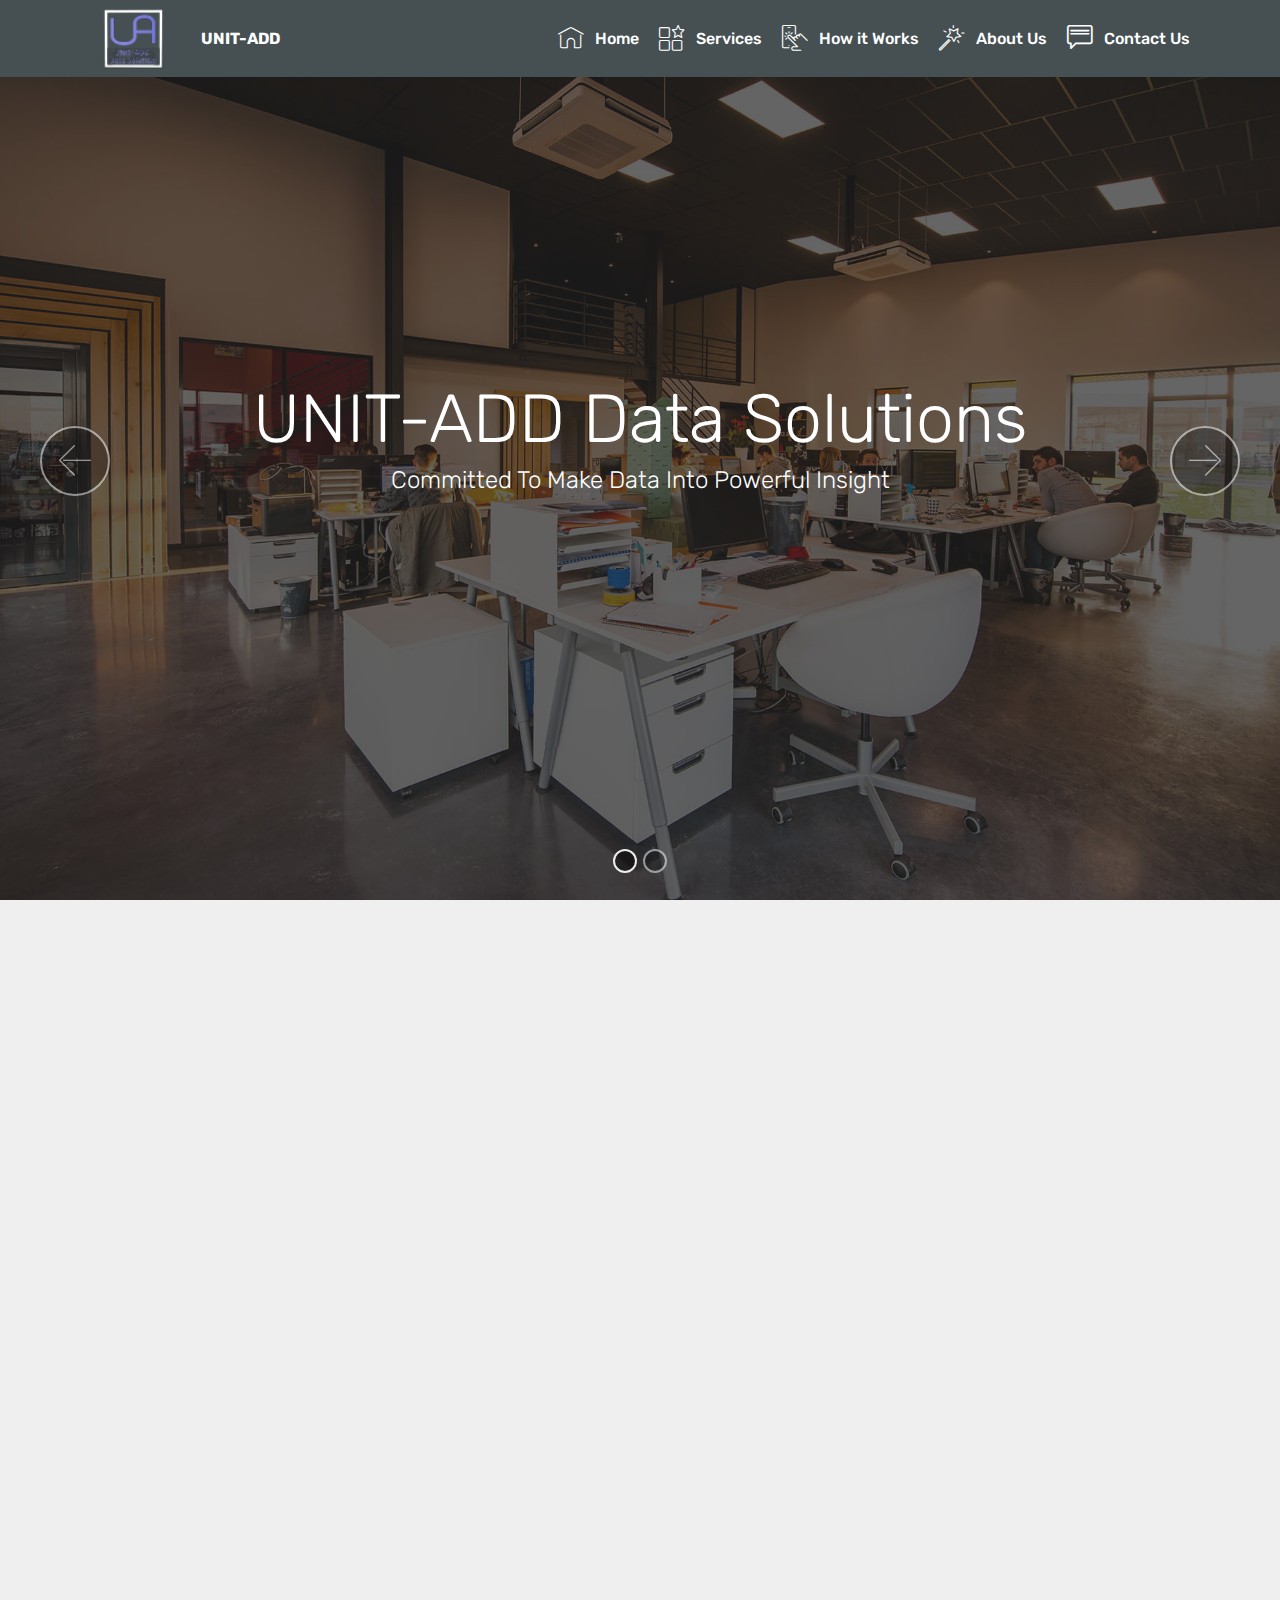
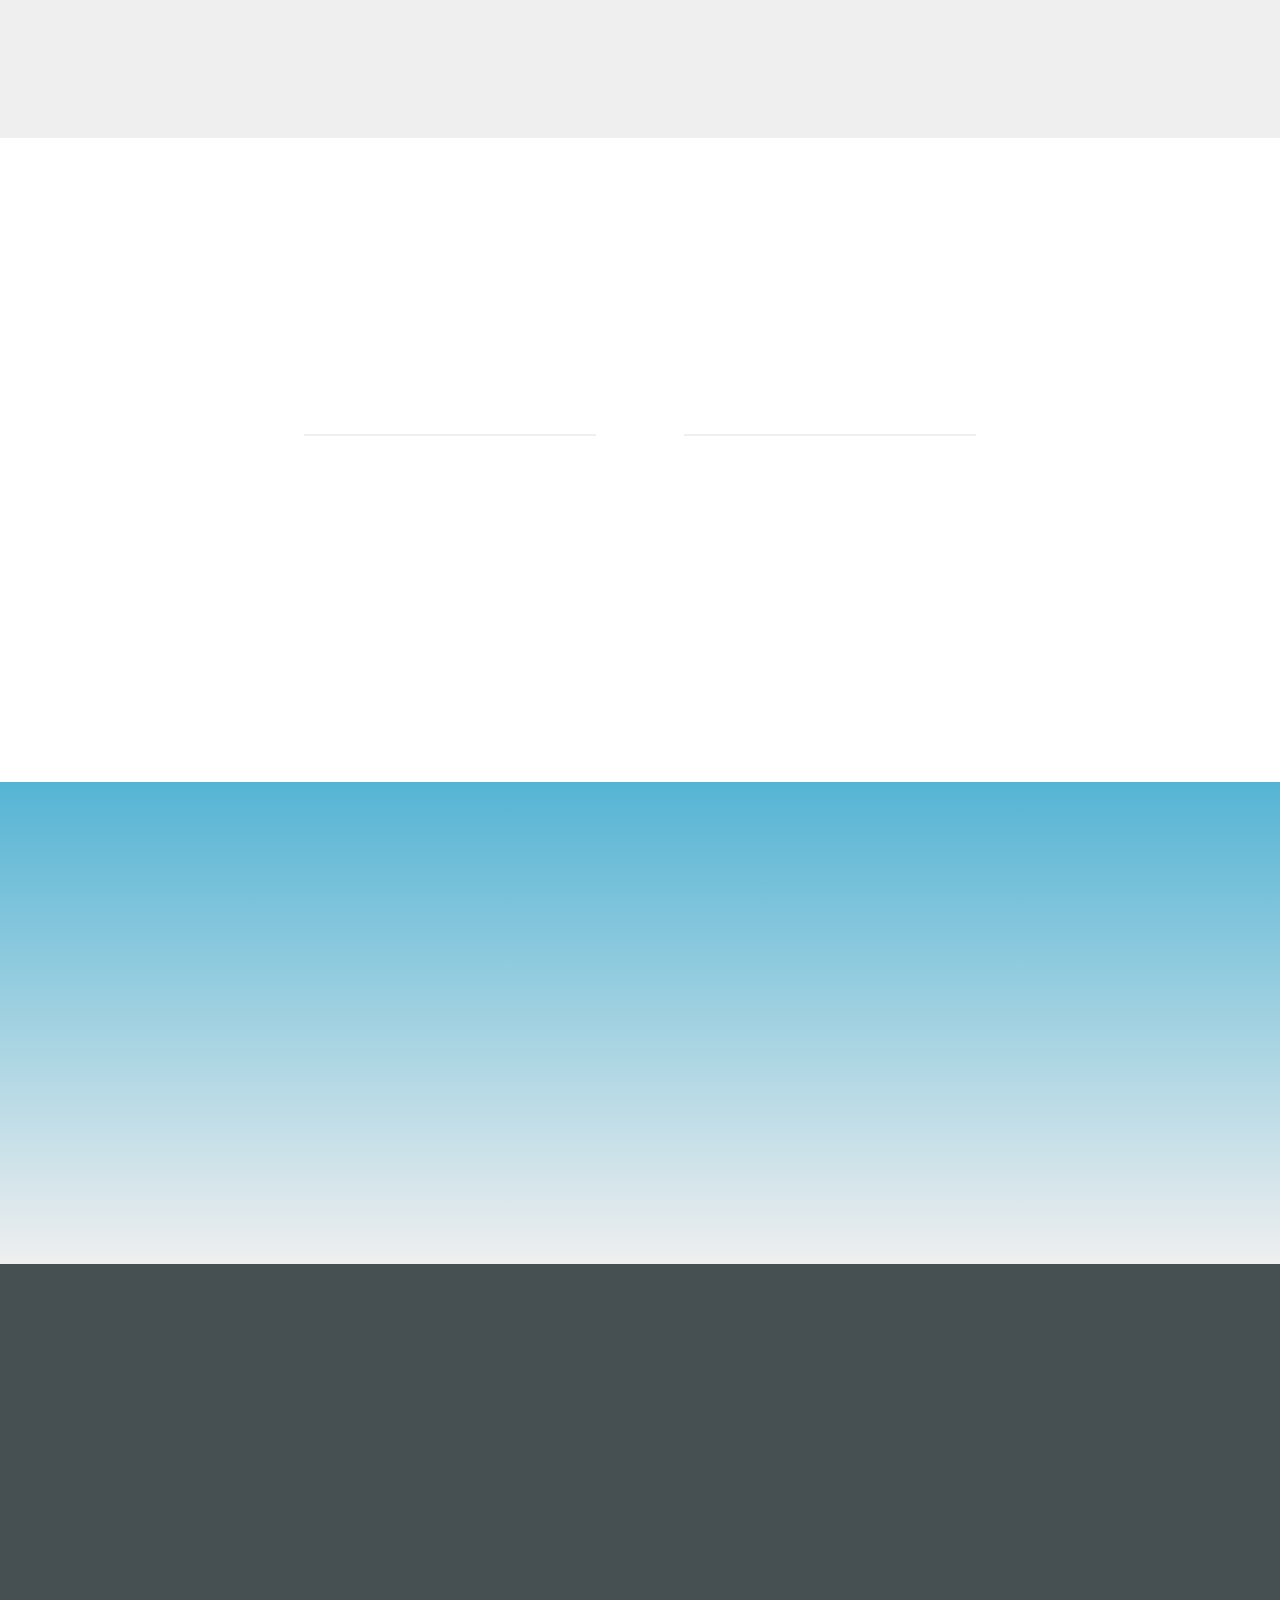
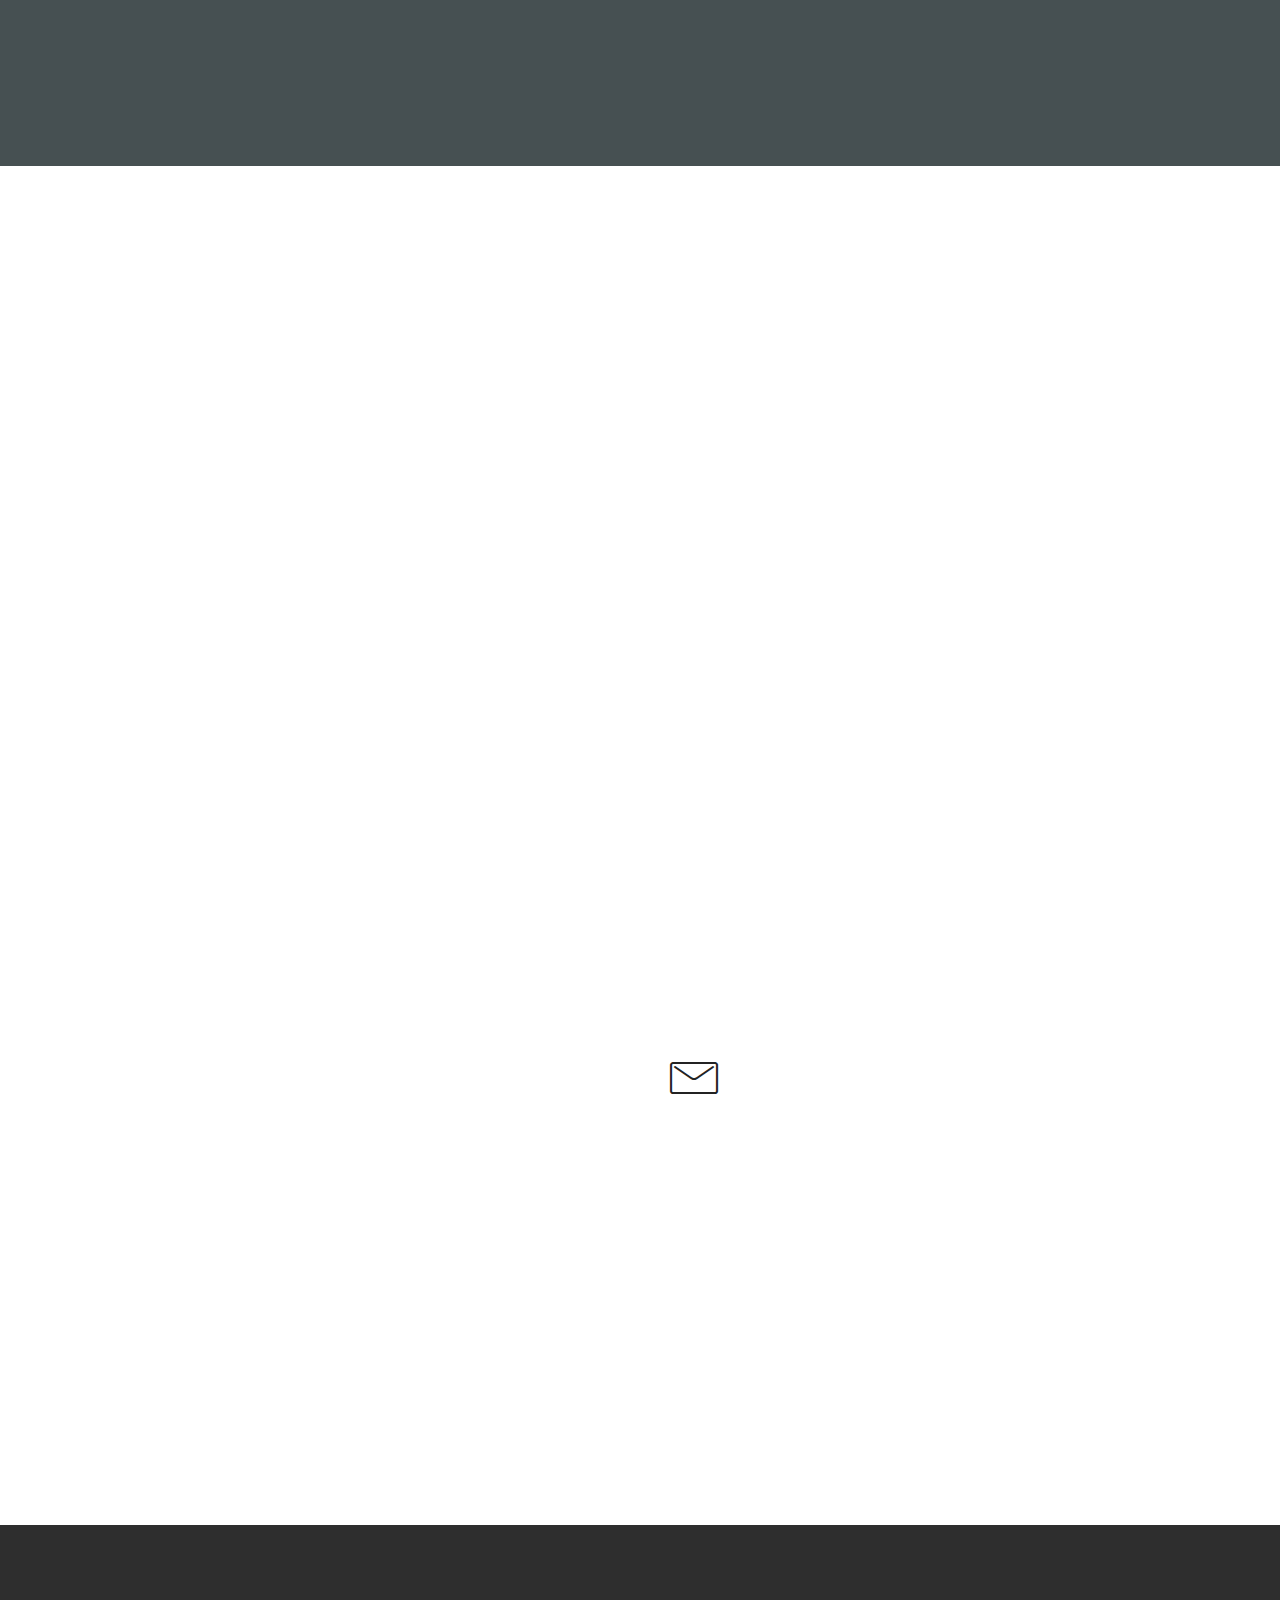
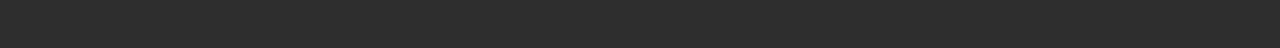
==== index.html @ 3baa75b7 "create github pages" ====
<!DOCTYPE html>
<html  >
<head>
  <!-- Site made with Mobirise Website Builder v4.12.3, https://mobirise.com -->
  <meta charset="UTF-8">
  <meta http-equiv="X-UA-Compatible" content="IE=edge">
  <meta name="generator" content="Mobirise v4.12.3, mobirise.com">
  <meta name="viewport" content="width=device-width, initial-scale=1, minimum-scale=1">
  <link rel="shortcut icon" href="assets/images/logo-96x54.png" type="image/x-icon">
  <meta name="description" content="">
  
  
  <title>Home</title>
  <link rel="stylesheet" href="assets/web/assets/mobirise-icons-bold/mobirise-icons-bold.css">
  <link rel="stylesheet" href="assets/web/assets/mobirise-icons/mobirise-icons.css">
  <link rel="stylesheet" href="assets/bootstrap/css/bootstrap.min.css">
  <link rel="stylesheet" href="assets/bootstrap/css/bootstrap-grid.min.css">
  <link rel="stylesheet" href="assets/bootstrap/css/bootstrap-reboot.min.css">
  <link rel="stylesheet" href="assets/tether/tether.min.css">
  <link rel="stylesheet" href="assets/animatecss/animate.min.css">
  <link rel="stylesheet" href="assets/dropdown/css/style.css">
  <link rel="stylesheet" href="assets/socicon/css/styles.css">
  <link rel="stylesheet" href="assets/theme/css/style.css">
  <link rel="preload" as="style" href="assets/mobirise/css/mbr-additional.css"><link rel="stylesheet" href="assets/mobirise/css/mbr-additional.css" type="text/css">
  
  
  
</head>
<body>
  <section class="menu cid-s0xU4gNoWO" once="menu" id="menu1-5">

    

    <nav class="navbar navbar-expand beta-menu navbar-dropdown align-items-center navbar-fixed-top navbar-toggleable-sm">
        <button class="navbar-toggler navbar-toggler-right" type="button" data-toggle="collapse" data-target="#navbarSupportedContent" aria-controls="navbarSupportedContent" aria-expanded="false" aria-label="Toggle navigation">
            <div class="hamburger">
                <span></span>
                <span></span>
                <span></span>
                <span></span>
            </div>
        </button>
        <div class="menu-logo">
            <div class="navbar-brand">
                <span class="navbar-logo">
                    
                         <a href="index.html#slider1-1"><img src="assets/images/logo-96x54.png" alt="Mobirise" title="" style="height: 3.8rem;"></a>
                    
                </span>
                <span class="navbar-caption-wrap"><a class="navbar-caption text-white display-4" href="index.html#slider1-1">
                        UNIT-ADD</a></span>
            </div>
        </div>
        <div class="collapse navbar-collapse" id="navbarSupportedContent">
            <ul class="navbar-nav nav-dropdown nav-right" data-app-modern-menu="true"><li class="nav-item">
                    <a class="nav-link link text-white display-4" href="index.html#slider1-1">
                        <span class="mbri-home mbr-iconfont mbr-iconfont-btn"></span>
                        Home</a>
                </li><li class="nav-item"><a class="nav-link link text-white display-4" href="index.html#services1-8"><span class="mbri-features mbr-iconfont mbr-iconfont-btn"></span>
                        
                        Services
                    </a></li><li class="nav-item"><a class="nav-link link text-white display-4" href="index.html#step2-a"><span class="mbri-touch mbr-iconfont mbr-iconfont-btn"></span>
                        
                        How it Works</a></li><li class="nav-item">
                    <a class="nav-link link text-white display-4" href="index.html#info4-f"><span class="mbri-magic-stick mbr-iconfont mbr-iconfont-btn"></span>
                        
                        About Us
                    </a>
                </li><li class="nav-item"><a class="nav-link link text-white display-4" href="index.html#contacts3-b"><span class="mbrib-chat mbr-iconfont mbr-iconfont-btn"></span>
                        
                        Contact Us</a></li></ul>
            
        </div>
    </nav>
</section>

<section class="engine"><a href="https://mobirise.info/b">create a website</a></section><section class="carousel slide cid-s0xPMrFLfF" data-interval="false" id="slider1-1">

    

    <div class="full-screen"><div class="mbr-slider slide carousel" data-keyboard="false" data-ride="carousel" data-interval="3000" data-pause="true"><ol class="carousel-indicators"><li data-app-prevent-settings="" data-target="#slider1-1" class=" active" data-slide-to="0"></li><li data-app-prevent-settings="" data-target="#slider1-1" data-slide-to="1"></li></ol><div class="carousel-inner" role="listbox"><div class="carousel-item slider-fullscreen-image active" data-bg-video-slide="false" style="background-image: url(assets/images/background1.jpg);"><div class="container container-slide"><div class="image_wrapper"><div class="mbr-overlay" style="opacity: 0.7; background-color: rgb(35, 35, 35);"></div><img src="assets/images/background1.jpg" alt="" title=""><div class="carousel-caption justify-content-center"><div class="col-10 align-center"><h2 class="mbr-fonts-style display-1">UNIT-ADD Data Solutions</h2><p class="lead mbr-text mbr-fonts-style display-5">Committed To Make Data Into Powerful Insight</p></div></div></div></div></div><div class="carousel-item slider-fullscreen-image" data-bg-video-slide="false" style="background-image: url(assets/images/background2.jpg);"><div class="container container-slide"><div class="image_wrapper"><div class="mbr-overlay" style="background-color: rgb(70, 80, 82);"></div><img src="assets/images/background2.jpg" alt="" title=""><div class="carousel-caption justify-content-center"><div class="col-10 align-center"><h2 class="mbr-fonts-style display-1">UNIT-ADD Data Solutions</h2><p class="lead mbr-text mbr-fonts-style display-5">Offer Quality Data Management Services</p></div></div></div></div></div></div><a data-app-prevent-settings="" class="carousel-control carousel-control-prev" role="button" data-slide="prev" href="#slider1-1"><span aria-hidden="true" class="mbri-left mbr-iconfont"></span><span class="sr-only">Previous</span></a><a data-app-prevent-settings="" class="carousel-control carousel-control-next" role="button" data-slide="next" href="#slider1-1"><span aria-hidden="true" class="mbri-right mbr-iconfont"></span><span class="sr-only">Next</span></a></div></div>

</section>

<section class="services1 cid-s0xVxUY36r" id="services1-8">
    <!---->
    
    <!---->
    <!--Overlay-->
    
    <!--Container-->
    <div class="container">
        <div class="row justify-content-center">
            <!--Titles-->
            <div class="title pb-5 col-12">
                <h2 class="align-left pb-3 mbr-fonts-style display-2">
                    Our Services</h2>
                
            </div>
            <!--Card-1-->
            <div class="card col-12 col-md-6 p-3 col-lg-4">
                <div class="card-wrapper">
                    <div class="card-img">
                        <a href="page1.html"><img src="assets/images/unit-add-data-solution-696x522.jpg" alt="Data Outsourcing UNIT-ADD " title="Data Outsourcing UNIT-ADD "></a>
                    </div>
                    <div class="card-box">
                        <h4 class="card-title mbr-fonts-style display-5">Data Outsourcing <br>Solutions</h4>
                        <p class="mbr-text mbr-fonts-style display-7">
                            Unit-Add turns data into information and information into insight. We provide best data solutions through skilled personnel and efficient process to help overcoming challenges, reduce errors, free up internal staff, and focus on what you do best! 
                        </p>
                        <!--Btn-->
                        <div class="mbr-section-btn align-center"><a href="page1.html#content4-v" class="btn btn-warning-outline display-4">Learn More</a></div>
                    </div>
                </div>
            </div>
            <!--Card-2-->
            <div class="card col-12 col-md-6 p-3 col-lg-4">
                <div class="card-wrapper">
                    <div class="card-img">
                        <a href="page1.html"><img src="assets/images/back-office-unit-add-696x522.jpg" alt="Back Office Support Services" title="Back Office Support Services | UNIT ADD"></a>
                    </div>
                    <div class="card-box">
                        <h4 class="card-title mbr-fonts-style display-5">Back Office<br>Support Services</h4>
                        <p class="mbr-text mbr-fonts-style display-7">
                            Unit-Add provides all sorts of back office support services through expert team to speed up overall organization performance. We implement strict quality control measures to generate high-quality output.<br><br> 
                        </p>
                        <!--Btn-->
                        <div class="mbr-section-btn align-center"><a href="page1.html#content4-w" class="btn btn-warning-outline display-4">
                                Learn More</a></div>
                    </div>
                </div>
            </div>
            <!--Card-3-->
            <div class="card col-12 col-md-6 p-3 col-lg-4 last-child">
                <div class="card-wrapper">
                    <div class="card-img">
                        <a href="page1.html"><img src="assets/images/property-management-unit-add-696x522.jpg" alt="Property Management | Unit ADD" title="Property Management | Unit ADD"></a>
                    </div>
                    <div class="card-box">
                        <h4 class="card-title mbr-fonts-style display-5">Property Management Services</h4>
                        <p class="mbr-text mbr-fonts-style display-7">
                            Unit-Add provides special services to real estate professionals across United States. Our property management services help realtors to speed up overall official process while they can more focus on field tasks.<br><br> 
                        </p>
                        <!--Btn-->
                        <div class="mbr-section-btn align-center"><a href="page1.html#content4-x" class="btn btn-warning-outline display-4">
                                Learn More</a></div>
                    </div>
                </div>
            </div>
            <!--Card-4-->
            
        </div>
    </div>
</section>

<section class="step2 cid-s0xVF5CVqH" id="step2-a">

    

    
    
    <div class="container">
        <h2 class="mbr-section-title pb-3 mbr-fonts-style align-center display-2">
            Steps
        </h2>
        <h3 class="mbr-section-subtitle pb-5 mbr-fonts-style align-center display-5">
            This is how we work</h3>
        <div class="step-container row justify-content-center">
            <div class="card col-12 col-md-4 separline">
                <div class="step-element">
                    <div class="step-wrapper pb-3">
                        <h3 class="step d-flex align-items-center justify-content-center m-auto">
                            1
                        </h3>
                    </div>          
                    <div class="step-text-content align-center">
                        <h4 class="mbr-step-title pb-3 mbr-fonts-style display-5">Specification
                        </h4>
                        <p class="mbr-step-text mbr-fonts-style display-7">
                            Unit-Add will start initially by understanding of your needs, specifications, the scope of work and any additional requirements. This is usually done through a video conference or phone call.</p>
                    </div>
                </div>
            </div>

            <div class="card col-12 separline col-md-4">
                <div class="step-element">
                    <div class="step-wrapper pb-3">
                        <h3 class="step d-flex align-items-center justify-content-center m-auto">
                            2
                        </h3>
                    </div>          
                    <div class="step-text-content align-center">
                        <h4 class="mbr-step-title pb-3 mbr-fonts-style display-5">Project Planning</h4>
                        <p class="mbr-step-text mbr-fonts-style display-7">
                            Unit-Add will understand the details of your current process to be able to layout the proposed workflow. This is usually done through a video conference and screen share.</p>
                    </div>
                </div>
            </div>

            <div class="card col-md-4 col-12 separline last-child">
                <div class="step-element">
                    <div class="step-wrapper pb-3">
                        <h3 class="step d-flex align-items-center justify-content-center m-auto">
                            3
                        </h3>
                    </div>          
                    <div class="step-text-content align-center">
                        <h4 class="mbr-step-title pb-3 mbr-fonts-style display-5">Deployment
                        </h4>
                        <p class="mbr-step-text mbr-fonts-style display-7">
                            Based on what is learned during Project Planning and previous related experience, Unit-Add will implement the process. The process will be deployed in detail by working directly with you to ensure all of your needs are fulfilled. </p>
                    </div>
                </div>
            </div>

            
            
            
            
            
            
            
            
            
            
            
        </div>
    </div>
</section>

<section class="clients cid-s0xVU7XbBK" data-interval="false" id="clients-d">
      

    
        <div class="container mb-5">
            <div class="media-container-row">
                <div class="col-12 align-center">
                    <h2 class="mbr-section-title pb-3 mbr-fonts-style display-2">
                        Our Clients
                    </h2>
                    
                </div>
            </div>
        </div>

    <div class="container">
        <div class="carousel slide" role="listbox" data-pause="true" data-keyboard="false" data-ride="carousel" data-interval="5000">
            <div class="carousel-inner" data-visible="5">
                
                
                
                
                
            <div class="carousel-item ">
                    <div class="media-container-row">
                        <div class="col-md-12">
                            <div class="wrap-img ">
                                <img src="assets/images/1-120x100.png" class="img-responsive clients-img" alt="" title="">
                            </div>
                        </div>
                    </div>
                </div><div class="carousel-item ">
                    <div class="media-container-row">
                        <div class="col-md-12">
                            <div class="wrap-img ">
                                <img src="assets/images/2-1-120x100.png" class="img-responsive clients-img" alt="" title="">
                            </div>
                        </div>
                    </div>
                </div><div class="carousel-item ">
                    <div class="media-container-row">
                        <div class="col-md-12">
                            <div class="wrap-img ">
                                <img src="assets/images/3-120x100.png" class="img-responsive clients-img" alt="" title="">
                            </div>
                        </div>
                    </div>
                </div><div class="carousel-item ">
                    <div class="media-container-row">
                        <div class="col-md-12">
                            <div class="wrap-img ">
                                <img src="assets/images/4-120x100.png" class="img-responsive clients-img" alt="" title="">
                            </div>
                        </div>
                    </div>
                </div><div class="carousel-item ">
                    <div class="media-container-row">
                        <div class="col-md-12">
                            <div class="wrap-img ">
                                <img src="assets/images/5-120x100.png" class="img-responsive clients-img" alt="" title="">
                            </div>
                        </div>
                    </div>
                </div></div>
            <div class="carousel-controls">
                <a data-app-prevent-settings="" class="carousel-control carousel-control-prev" role="button" data-slide="prev">
                    <span aria-hidden="true" class="mbri-left mbr-iconfont"></span>
                    <span class="sr-only">Previous</span>
                </a>
                <a data-app-prevent-settings="" class="carousel-control carousel-control-next" role="button" data-slide="next">
                    <span aria-hidden="true" class="mbri-right mbr-iconfont"></span>
                    <span class="sr-only">Next</span>
                </a>
            </div>
        </div>
    </div>
</section>

<section class="mbr-section info4 cid-s0yh8B3CSL" id="info4-f">

    

    
    <div class="container">
        <div class="justify-content-center row">
            <div class="media-container-column title col-12 col-md-10">
                <h2 class="align-right mbr-bold mbr-white pb-3 mbr-fonts-style display-2">
                    About</h2>
                <h3 class="mbr-section-subtitle align-right mbr-light mbr-white pb-3 mbr-fonts-style display-5">
                    We buy you free time and hastle free life.</h3>
                <p class="mbr-text align-right mbr-white mbr-fonts-style display-7">
                    Unit-Add is a data entry company offers quality data management services, data conversion services, outsource data management, data conversion services, data processing, and other essential back-office services. Like most organizations, you depend on receiving timely and accurate information. You also know that data collection from documents, digital images, or the Internet can be a real hassle. It is time-consuming and robs you of valuable resources better utilized in your core business. Unit-Add can help you get the information you need while keeping your employees focused on more pressing tasks. Unit-Add is a data entry company offers quality data management services, data conversion services, outsource data management, data conversion services, data processing, and other essential back-office services.
                </p>
                
            </div>
        </div>
    </div>
</section>

<section class="testimonials1 cid-s0xVQZQn4X" id="testimonials1-c">

    

    
    <div class="container">
        <div class="media-container-row">
            <div class="title col-12 align-center">
                <h2 class="pb-3 mbr-fonts-style display-2">
                    Our Team</h2>
                <h3 class="mbr-section-subtitle mbr-light pb-3 mbr-fonts-style display-5">
                    Unit Add Team Members</h3>
            </div>
        </div>
    </div>

    <div class="container pt-3 mt-2">
        <div class="media-container-row">
            <div class="mbr-testimonial p-3 align-center col-12 col-md-6">
                <div class="panel-item p-3">
                    <div class="card-block">
                        <div class="testimonial-photo">
                            <img src="assets/images/face1-240x228.jpg" alt="" title="">
                        </div>
                        <p class="mbr-text mbr-fonts-style display-7">
                           Lorem ipsum dolor sit amet, consectetur adipisicing elit. Excepturi, aspernatur, voluptatibus, atque, tempore molestiae.
                        </p>
                    </div>
                    <div class="card-footer">
                        <div class="mbr-author-name mbr-bold mbr-fonts-style display-7">
                             John Smith
                        </div>
                        <small class="mbr-author-desc mbr-italic mbr-light mbr-fonts-style display-7">
                               Developer
                        </small>
                    </div>
                </div>
            </div>

            <div class="mbr-testimonial p-3 align-center col-12 col-md-6">
                <div class="panel-item p-3">
                    <div class="card-block">
                        <div class="testimonial-photo">
                            <img src="assets/images/face2-240x228.jpg" alt="" title="">
                        </div>
                        <p class="mbr-text mbr-fonts-style display-7">
                           Lorem ipsum dolor sit amet, consectetur adipisicing elit. Excepturi, aspernatur, voluptatibus, atque, tempore molestiae.
                        </p>
                    </div>
                    <div class="card-footer">
                        <div class="mbr-author-name mbr-bold mbr-fonts-style display-7">
                             John Smith
                        </div>
                        <small class="mbr-author-desc mbr-italic mbr-light mbr-fonts-style display-7">
                               Developer
                        </small>
                    </div>
                </div>
            </div>

            

            

            

            
        </div>
    </div>   
</section>

<section class="mbr-section contacts2 cid-s0P4zpsdkU" id="contacts2-y">
    <!---->
    
    <!---->
    <!--Overlay-->
    
    <!--Container-->
    <div class="container">
        <div class="row">
            <!--Titles-->
            <div class="title col-12">
                <h2 class="align-left mbr-fonts-style display-1">
                    Our Contacts
                </h2>
                
            </div>
            <div class="col-12">
                <div class="row justify-content-center">
                    <div class="col-12 col-md-4">
                        <div class="b b-adress">
                            <h5 class="align-left mbr-fonts-style m-0 display-5">
                                Address:
                            </h5>
                            <p class="mbr-text align-left mbr-fonts-style display-7">
                                204 N Oak St, Normal, IL, 61761
                            </p>
                        </div>
                    </div>
                    <div class="col-12 col-md-4">
                        <div class="b b-phone">
                            <h5 class="align-left mbr-fonts-style m-0 display-5">
                                Phone:
                            </h5>
                            <p class="mbr-text align-left mbr-fonts-style display-7">
                                +1 307 392 4884
                            </p>
                        </div>
                    </div>
                    <div class="col-12 col-md-4">
                        <div class="b b-mail">
                            <h5 class="align-left mbr-fonts-style m-0 display-5">
                                E-mail:
                            </h5>
                            <p class="mbr-text align-left mbr-fonts-style display-7">
                                unit.add90@gmail.com
                            </p>
                        </div>
                    </div>
                </div>
            </div>
        </div>
    </div>
</section>

<section class="mbr-section form4 cid-s0ykgu5CQQ" id="form4-g">

    

    
    <div class="container">
        <div class="row">
            <div class="col-md-6">
                <div class="google-map"><iframe frameborder="0" style="border:0" src="https://www.google.com/maps/embed/v1/place?key=AIzaSyAEIpgj38KyLFELm2bK9Y7krBkz1K-cMq8&amp;q=place_id:ChIJc3ar6gFxC4gRMEZZgkBwRD8" allowfullscreen=""></iframe></div>
            </div>
            <div class="col-md-6">
                
                <div>
                    <div class="icon-block pb-3 align-left">
                        <span class="icon-block__icon">
                            <span class="mbri-letter mbr-iconfont"></span>
                        </span>
                        <h4 class="icon-block__title align-left mbr-fonts-style display-5">
                            Don't hesitate to contact us
                        </h4>
                    </div>
                    
                </div>
                <div data-form-type="formoid">
                    <!---Formbuilder Form--->
                    <form action="https://mobirise.com/" method="POST" class="mbr-form form-with-styler" data-form-title="Mobirise Form"><input type="hidden" name="email" data-form-email="true" value="FvuL60JIGSgFqy5k7iJ7Yevpkb6PbA1Hig9cPlTjgqrAD4u42VP7806BHt9rTID6bC6f0awknhg0guuJme9sH+DA34HdaBayJUrATPQc4eCGaOqbfrC1CPZgjNAXHtyx">
                        <div class="row">
                            <div hidden="hidden" data-form-alert="" class="alert alert-success col-12">Thanks for filling out the form!</div>
                            <div hidden="hidden" data-form-alert-danger="" class="alert alert-danger col-12">
                            </div>
                        </div>
                        <div class="dragArea row">
                            <div class="col-md-6  form-group" data-for="name">
                                <input type="text" name="name" placeholder="Your Name" data-form-field="Name" required="required" class="form-control input display-7" id="name-form4-g">
                            </div>
                            <div class="col-md-6  form-group" data-for="phone">
                                <input type="text" name="phone" placeholder="Phone" data-form-field="Phone" required="required" class="form-control input display-7" id="phone-form4-g">
                            </div>
                            <div data-for="email" class="col-md-12  form-group">
                                <input type="text" name="email" placeholder="Email" data-form-field="Email" class="form-control input display-7" required="required" id="email-form4-g">
                            </div>
                            <div data-for="message" class="col-md-12  form-group">
                                <textarea name="message" placeholder="Message" data-form-field="Message" class="form-control input display-7" id="message-form4-g"></textarea>
                            </div>
                            <div class="col-md-12 input-group-btn  mt-2 align-center">
                                <button type="submit" class="btn btn-primary btn-form display-4">SEND MESSAGE</button>
                            </div>
                        </div>
                    </form><!---Formbuilder Form--->
                </div>
            </div>
        </div>
    </div>
</section>

<section once="footers" class="cid-s0xVWy1SVt" id="footer7-e">

    

    

    <div class="container">
        <div class="media-container-row align-center mbr-white">
            
            <div class="row social-row">
                <div class="social-list align-right pb-2">
                    
                    
                    
                    
                    
                    
                <div class="soc-item">
                        <a href="https://twitter.com/mobirise" target="_blank">
                            <span class="socicon-twitter socicon mbr-iconfont mbr-iconfont-social"></span>
                        </a>
                    </div><div class="soc-item">
                        <a href="https://www.facebook.com/pages/Mobirise/1616226671953247" target="_blank">
                            <span class="socicon-facebook socicon mbr-iconfont mbr-iconfont-social"></span>
                        </a>
                    </div><div class="soc-item">
                        <a href="https://www.youtube.com/c/mobirise" target="_blank">
                            <span class="socicon-youtube socicon mbr-iconfont mbr-iconfont-social"></span>
                        </a>
                    </div><div class="soc-item">
                        <a href="https://instagram.com/mobirise" target="_blank">
                            <span class="socicon-instagram socicon mbr-iconfont mbr-iconfont-social"></span>
                        </a>
                    </div><div class="soc-item">
                        <a href="https://plus.google.com/u/0/+Mobirise" target="_blank">
                            <span class="socicon-googleplus socicon mbr-iconfont mbr-iconfont-social"></span>
                        </a>
                    </div></div>
            </div>
            <div class="row row-copirayt">
                <p class="mbr-text mb-0 mbr-fonts-style mbr-white align-center display-7">
                    © Copyright 2018 Unit-Add Data Solutions</p>
            </div>
        </div>
    </div>
</section>


  <script src="assets/web/assets/jquery/jquery.min.js"></script>
  <script src="assets/popper/popper.min.js"></script>
  <script src="assets/bootstrap/js/bootstrap.min.js"></script>
  <script src="assets/smoothscroll/smooth-scroll.js"></script>
  <script src="assets/ytplayer/jquery.mb.ytplayer.min.js"></script>
  <script src="assets/vimeoplayer/jquery.mb.vimeo_player.js"></script>
  <script src="assets/bootstrapcarouselswipe/bootstrap-carousel-swipe.js"></script>
  <script src="assets/tether/tether.min.js"></script>
  <script src="assets/viewportchecker/jquery.viewportchecker.js"></script>
  <script src="assets/dropdown/js/nav-dropdown.js"></script>
  <script src="assets/dropdown/js/navbar-dropdown.js"></script>
  <script src="assets/touchswipe/jquery.touch-swipe.min.js"></script>
  <script src="assets/mbr-clients-slider/mbr-clients-slider.js"></script>
  <script src="assets/theme/js/script.js"></script>
  <script src="assets/slidervideo/script.js"></script>
  <script src="assets/formoid/formoid.min.js"></script>
  
  
 <div id="scrollToTop" class="scrollToTop mbr-arrow-up"><a style="text-align: center;"><i class="mbr-arrow-up-icon mbr-arrow-up-icon-cm cm-icon cm-icon-smallarrow-up"></i></a></div>
    <input name="animation" type="hidden">
  </body>
</html>
---- assets/web/assets/mobirise-icons-bold/mobirise-icons-bold.css ----
@font-face {
  font-family: 'mobirise-icons-bold';
  font-display: swap;
  src:  url('mobirise-icons-bold.eot?m1l4yr');
  src:  url('mobirise-icons-bold.eot?m1l4yr#iefix') format('embedded-opentype'),
    url('mobirise-icons-bold.ttf?m1l4yr') format('truetype'),
    url('mobirise-icons-bold.woff?m1l4yr') format('woff'),
    url('mobirise-icons-bold.svg?m1l4yr#mobirise-icons-bold') format('svg');
  font-weight: normal;
  font-style: normal;
}

[class^="mbrib-"], [class*="mbrib-"] {
  /* use !important to prevent issues with browser extensions that change fonts */
  font-family: 'mobirise-icons-bold' !important;
  speak: none;
  font-style: normal;
  font-weight: normal;
  font-variant: normal;
  text-transform: none;
  line-height: 1;

  /* Better Font Rendering =========== */
  -webkit-font-smoothing: antialiased;
  -moz-osx-font-smoothing: grayscale;
}

.mbrib-add-submenu:before {
  content: "\e900";
}
.mbrib-alert:before {
  content: "\e901";
}
.mbrib-align-center:before {
  content: "\e902";
}
.mbrib-align-justify:before {
  content: "\e903";
}
.mbrib-align-left:before {
  content: "\e904";
}
.mbrib-align-right:before {
  content: "\e905";
}
.mbrib-android:before {
  content: "\e906";
}
.mbrib-apple:before {
  content: "\e907";
}
.mbrib-arrow-down:before {
  content: "\e908";
}
.mbrib-arrow-next:before {
  content: "\e909";
}
.mbrib-arrow-prev:before {
  content: "\e90a";
}
.mbrib-arrow-up:before {
  content: "\e90b";
}
.mbrib-bold:before {
  content: "\e90c";
}
.mbrib-bookmark:before {
  content: "\e90d";
}
.mbrib-bootstrap:before {
  content: "\e90e";
}
.mbrib-briefcase:before {
  content: "\e90f";
}
.mbrib-browse:before {
  content: "\e910";
}
.mbrib-bulleted-list:before {
  content: "\e911";
}
.mbrib-calendar:before {
  content: "\e912";
}
.mbrib-camera:before {
  content: "\e913";
}
.mbrib-cart-add:before {
  content: "\e914";
}
.mbrib-cart-full:before {
  content: "\e915";
}
.mbrib-cash:before {
  content: "\e916";
}
.mbrib-change-style:before {
  content: "\e917";
}
.mbrib-chat:before {
  content: "\e918";
}
.mbrib-clock:before {
  content: "\e919";
}
.mbrib-close:before {
  content: "\e91a";
}
.mbrib-cloud:before {
  content: "\e91b";
}
.mbrib-code:before {
  content: "\e91c";
}
.mbrib-contact-form:before {
  content: "\e91d";
}
.mbrib-credit-card:before {
  content: "\e91e";
}
.mbrib-cursor-click:before {
  content: "\e91f";
}
.mbrib-cust-feedback:before {
  content: "\e920";
}
.mbrib-database:before {
  content: "\e921";
}
.mbrib-delivery:before {
  content: "\e922";
}
.mbrib-desktop:before {
  content: "\e923";
}
.mbrib-devices:before {
  content: "\e924";
}
.mbrib-down:before {
  content: "\e925";
}
.mbrib-download:before {
  content: "\e926";
}
.mbrib-drag-n-drop:before {
  content: "\e927";
}
.mbrib-drag-n-drop2:before {
  content: "\e928";
}
.mbrib-edit:before {
  content: "\e929";
}
.mbrib-edit2:before {
  content: "\e92a";
}
.mbrib-error:before {
  content: "\e92b";
}
.mbrib-extension:before {
  content: "\e92c";
}
.mbrib-features:before {
  content: "\e92d";
}
.mbrib-file:before {
  content: "\e92e";
}
.mbrib-flag:before {
  content: "\e92f";
}
.mbrib-folder:before {
  content: "\e930";
}
.mbrib-gift:before {
  content: "\e931";
}
.mbrib-github:before {
  content: "\e932";
}
.mbrib-globe-2:before {
  content: "\e933";
}
.mbrib-globe:before {
  content: "\e934";
}
.mbrib-growing-chart:before {
  content: "\e935";
}
.mbrib-hearth:before {
  content: "\e936";
}
.mbrib-help:before {
  content: "\e937";
}
.mbrib-home:before {
  content: "\e938";
}
.mbrib-hot-cup:before {
  content: "\e939";
}
.mbrib-idea:before {
  content: "\e93a";
}
.mbrib-image-gallery:before {
  content: "\e93b";
}
.mbrib-image-slider:before {
  content: "\e93c";
}
.mbrib-info:before {
  content: "\e93d";
}
.mbrib-italic:before {
  content: "\e93e";
}
.mbrib-key:before {
  content: "\e93f";
}
.mbrib-laptop:before {
  content: "\e940";
}
.mbrib-layers:before {
  content: "\e941";
}
.mbrib-left-right:before {
  content: "\e942";
}
.mbrib-left:before {
  content: "\e943";
}
.mbrib-letter:before {
  content: "\e944";
}
.mbrib-like:before {
  content: "\e945";
}
.mbrib-link:before {
  content: "\e946";
}
.mbrib-lock:before {
  content: "\e947";
}
.mbrib-login:before {
  content: "\e948";
}
.mbrib-logout:before {
  content: "\e949";
}
.mbrib-magic-stick:before {
  content: "\e94a";
}
.mbrib-map-pin:before {
  content: "\e94b";
}
.mbrib-menu:before {
  content: "\e94c";
}
.mbrib-mobile:before {
  content: "\e94d";
}
.mbrib-mobile2:before {
  content: "\e94e";
}
.mbrib-mobirise:before {
  content: "\e94f";
}
.mbrib-more-horizontal:before {
  content: "\e950";
}
.mbrib-more-vertical:before {
  content: "\e951";
}
.mbrib-music:before {
  content: "\e952";
}
.mbrib-new-file:before {
  content: "\e953";
}
.mbrib-numbered-list:before {
  content: "\e954";
}
.mbrib-opened-folder:before {
  content: "\e955";
}
.mbrib-pages:before {
  content: "\e956";
}
.mbrib-paper-plane:before {
  content: "\e957";
}
.mbrib-paperclip:before {
  content: "\e958";
}
.mbrib-photo:before {
  content: "\e959";
}
.mbrib-photos:before {
  content: "\e95a";
}
.mbrib-pin:before {
  content: "\e95b";
}
.mbrib-play:before {
  content: "\e95c";
}
.mbrib-plus:before {
  content: "\e95d";
}
.mbrib-preview:before {
  content: "\e95e";
}
.mbrib-print:before {
  content: "\e95f";
}
.mbrib-protect:before {
  content: "\e960";
}
.mbrib-question:before {
  content: "\e961";
}
.mbrib-quote-left:before {
  content: "\e962";
}
.mbrib-quote-right:before {
  content: "\e963";
}
.mbrib-redo:before {
  content: "\e964";
}
.mbrib-refresh:before {
  content: "\e965";
}
.mbrib-responsive:before {
  content: "\e966";
}
.mbrib-right:before {
  content: "\e967";
}
.mbrib-rocket:before {
  content: "\e968";
}
.mbrib-sad-face:before {
  content: "\e969";
}
.mbrib-sale:before {
  content: "\e96a";
}
.mbrib-save:before {
  content: "\e96b";
}
.mbrib-search:before {
  content: "\e96c";
}
.mbrib-setting:before {
  content: "\e96d";
}
.mbrib-setting2:before {
  content: "\e96e";
}
.mbrib-setting3:before {
  content: "\e96f";
}
.mbrib-share:before {
  content: "\e970";
}
.mbrib-shopping-bag:before {
  content: "\e971";
}
.mbrib-shopping-basket:before {
  content: "\e972";
}
.mbrib-shopping-cart:before {
  content: "\e973";
}
.mbrib-sites:before {
  content: "\e974";
}
.mbrib-smile-face:before {
  content: "\e975";
}
.mbrib-speed:before {
  content: "\e976";
}
.mbrib-star:before {
  content: "\e977";
}
.mbrib-success:before {
  content: "\e978";
}
.mbrib-sun:before {
  content: "\e979";
}
.mbrib-sun2:before {
  content: "\e97a";
}
.mbrib-tablet-vertical:before {
  content: "\e97b";
}
.mbrib-tablet:before {
  content: "\e97c";
}
.mbrib-target:before {
  content: "\e97d";
}
.mbrib-timer:before {
  content: "\e97e";
}
.mbrib-to-ftp:before {
  content: "\e97f";
}
.mbrib-to-local-drive:before {
  content: "\e980";
}
.mbrib-touch-swipe:before {
  content: "\e981";
}
.mbrib-touch:before {
  content: "\e982";
}
.mbrib-trash:before {
  content: "\e983";
}
.mbrib-underline:before {
  content: "\e984";
}
.mbrib-undo:before {
  content: "\e985";
}
.mbrib-unlink:before {
  content: "\e986";
}
.mbrib-unlock:before {
  content: "\e987";
}
.mbrib-up-down:before {
  content: "\e988";
}
.mbrib-up:before {
  content: "\e989";
}
.mbrib-update:before {
  content: "\e98a";
}
.mbrib-upload:before {
  content: "\e98b";
}
.mbrib-user:before {
  content: "\e98c";
}
.mbrib-user2:before {
  content: "\e98d";
}
.mbrib-users:before {
  content: "\e98e";
}
.mbrib-video-play:before {
  content: "\e98f";
}
.mbrib-video:before {
  content: "\e990";
}
.mbrib-watch:before {
  content: "\e991";
}
.mbrib-website-theme:before {
  content: "\e992";
}
.mbrib-wifi:before {
  content: "\e993";
}
.mbrib-windows:before {
  content: "\e994";
}
.mbrib-zoom-out:before {
  content: "\e995";
}
---- assets/web/assets/mobirise-icons/mobirise-icons.css ----
@font-face {
  font-family: 'MobiriseIcons';
  src:  url('mobirise-icons.eot?spat4u');
  src:  url('mobirise-icons.eot?spat4u#iefix') format('embedded-opentype'),
    url('mobirise-icons.ttf?spat4u') format('truetype'),
    url('mobirise-icons.woff?spat4u') format('woff'),
    url('mobirise-icons.svg?spat4u#MobiriseIcons') format('svg');
  font-weight: normal;
  font-style: normal;
  font-display: swap;
}

[class^="mbri-"], [class*=" mbri-"] {
  /* use !important to prevent issues with browser extensions that change fonts */
  font-family: MobiriseIcons !important;
  speak: none;
  font-style: normal;
  font-weight: normal;
  font-variant: normal;
  text-transform: none;
  line-height: 1;

  /* Better Font Rendering =========== */
  -webkit-font-smoothing: antialiased;
  -moz-osx-font-smoothing: grayscale;
}

.mbri-add-submenu:before {
  content: "\e900";
}
.mbri-alert:before {
  content: "\e901";
}
.mbri-align-center:before {
  content: "\e902";
}
.mbri-align-justify:before {
  content: "\e903";
}
.mbri-align-left:before {
  content: "\e904";
}
.mbri-align-right:before {
  content: "\e905";
}
.mbri-android:before {
  content: "\e906";
}
.mbri-apple:before {
  content: "\e907";
}
.mbri-arrow-down:before {
  content: "\e908";
}
.mbri-arrow-next:before {
  content: "\e909";
}
.mbri-arrow-prev:before {
  content: "\e90a";
}
.mbri-arrow-up:before {
  content: "\e90b";
}
.mbri-bold:before {
  content: "\e90c";
}
.mbri-bookmark:before {
  content: "\e90d";
}
.mbri-bootstrap:before {
  content: "\e90e";
}
.mbri-briefcase:before {
  content: "\e90f";
}
.mbri-browse:before {
  content: "\e910";
}
.mbri-bulleted-list:before {
  content: "\e911";
}
.mbri-calendar:before {
  content: "\e912";
}
.mbri-camera:before {
  content: "\e913";
}
.mbri-cart-add:before {
  content: "\e914";
}
.mbri-cart-full:before {
  content: "\e915";
}
.mbri-cash:before {
  content: "\e916";
}
.mbri-change-style:before {
  content: "\e917";
}
.mbri-chat:before {
  content: "\e918";
}
.mbri-clock:before {
  content: "\e919";
}
.mbri-close:before {
  content: "\e91a";
}
.mbri-cloud:before {
  content: "\e91b";
}
.mbri-code:before {
  content: "\e91c";
}
.mbri-contact-form:before {
  content: "\e91d";
}
.mbri-credit-card:before {
  content: "\e91e";
}
.mbri-cursor-click:before {
  content: "\e91f";
}
.mbri-cust-feedback:before {
  content: "\e920";
}
.mbri-database:before {
  content: "\e921";
}
.mbri-delivery:before {
  content: "\e922";
}
.mbri-desktop:before {
  content: "\e923";
}
.mbri-devices:before {
  content: "\e924";
}
.mbri-down:before {
  content: "\e925";
}
.mbri-download:before {
  content: "\e989";
}
.mbri-drag-n-drop:before {
  content: "\e927";
}
.mbri-drag-n-drop2:before {
  content: "\e928";
}
.mbri-edit:before {
  content: "\e929";
}
.mbri-edit2:before {
  content: "\e92a";
}
.mbri-error:before {
  content: "\e92b";
}
.mbri-extension:before {
  content: "\e92c";
}
.mbri-features:before {
  content: "\e92d";
}
.mbri-file:before {
  content: "\e92e";
}
.mbri-flag:before {
  content: "\e92f";
}
.mbri-folder:before {
  content: "\e930";
}
.mbri-gift:before {
  content: "\e931";
}
.mbri-github:before {
  content: "\e932";
}
.mbri-globe:before {
  content: "\e933";
}
.mbri-globe-2:before {
  content: "\e934";
}
.mbri-growing-chart:before {
  content: "\e935";
}
.mbri-hearth:before {
  content: "\e936";
}
.mbri-help:before {
  content: "\e937";
}
.mbri-home:before {
  content: "\e938";
}
.mbri-hot-cup:before {
  content: "\e939";
}
.mbri-idea:before {
  content: "\e93a";
}
.mbri-image-gallery:before {
  content: "\e93b";
}
.mbri-image-slider:before {
  content: "\e93c";
}
.mbri-info:before {
  content: "\e93d";
}
.mbri-italic:before {
  content: "\e93e";
}
.mbri-key:before {
  content: "\e93f";
}
.mbri-laptop:before {
  content: "\e940";
}
.mbri-layers:before {
  content: "\e941";
}
.mbri-left-right:before {
  content: "\e942";
}
.mbri-left:before {
  content: "\e943";
}
.mbri-letter:before {
  content: "\e944";
}
.mbri-like:before {
  content: "\e945";
}
.mbri-link:before {
  content: "\e946";
}
.mbri-lock:before {
  content: "\e947";
}
.mbri-login:before {
  content: "\e948";
}
.mbri-logout:before {
  content: "\e949";
}
.mbri-magic-stick:before {
  content: "\e94a";
}
.mbri-map-pin:before {
  content: "\e94b";
}
.mbri-menu:before {
  content: "\e94c";
}
.mbri-mobile:before {
  content: "\e94d";
}
.mbri-mobile2:before {
  content: "\e94e";
}
.mbri-mobirise:before {
  content: "\e94f";
}
.mbri-more-horizontal:before {
  content: "\e950";
}
.mbri-more-vertical:before {
  content: "\e951";
}
.mbri-music:before {
  content: "\e952";
}
.mbri-new-file:before {
  content: "\e953";
}
.mbri-numbered-list:before {
  content: "\e954";
}
.mbri-opened-folder:before {
  content: "\e955";
}
.mbri-pages:before {
  content: "\e956";
}
.mbri-paper-plane:before {
  content: "\e957";
}
.mbri-paperclip:before {
  content: "\e958";
}
.mbri-photo:before {
  content: "\e959";
}
.mbri-photos:before {
  content: "\e95a";
}
.mbri-pin:before {
  content: "\e95b";
}
.mbri-play:before {
  content: "\e95c";
}
.mbri-plus:before {
  content: "\e95d";
}
.mbri-preview:before {
  content: "\e95e";
}
.mbri-print:before {
  content: "\e95f";
}
.mbri-protect:before {
  content: "\e960";
}
.mbri-question:before {
  content: "\e961";
}
.mbri-quote-left:before {
  content: "\e962";
}
.mbri-quote-right:before {
  content: "\e963";
}
.mbri-refresh:before {
  content: "\e964";
}
.mbri-responsive:before {
  content: "\e965";
}
.mbri-right:before {
  content: "\e966";
}
.mbri-rocket:before {
  content: "\e967";
}
.mbri-sad-face:before {
  content: "\e968";
}
.mbri-sale:before {
  content: "\e969";
}
.mbri-save:before {
  content: "\e96a";
}
.mbri-search:before {
  content: "\e96b";
}
.mbri-setting:before {
  content: "\e96c";
}
.mbri-setting2:before {
  content: "\e96d";
}
.mbri-setting3:before {
  content: "\e96e";
}
.mbri-share:before {
  content: "\e96f";
}
.mbri-shopping-bag:before {
  content: "\e970";
}
.mbri-shopping-basket:before {
  content: "\e971";
}
.mbri-shopping-cart:before {
  content: "\e972";
}
.mbri-sites:before {
  content: "\e973";
}
.mbri-smile-face:before {
  content: "\e974";
}
.mbri-speed:before {
  content: "\e975";
}
.mbri-star:before {
  content: "\e976";
}
.mbri-success:before {
  content: "\e977";
}
.mbri-sun:before {
  content: "\e978";
}
.mbri-sun2:before {
  content: "\e979";
}
.mbri-tablet:before {
  content: "\e97a";
}
.mbri-tablet-vertical:before {
  content: "\e97b";
}
.mbri-target:before {
  content: "\e97c";
}
.mbri-timer:before {
  content: "\e97d";
}
.mbri-to-ftp:before {
  content: "\e97e";
}
.mbri-to-local-drive:before {
  content: "\e97f";
}
.mbri-touch-swipe:before {
  content: "\e980";
}
.mbri-touch:before {
  content: "\e981";
}
.mbri-trash:before {
  content: "\e982";
}
.mbri-underline:before {
  content: "\e983";
}
.mbri-unlink:before {
  content: "\e984";
}
.mbri-unlock:before {
  content: "\e985";
}
.mbri-up-down:before {
  content: "\e986";
}
.mbri-up:before {
  content: "\e987";
}
.mbri-update:before {
  content: "\e988";
}
.mbri-upload:before {
 content: "\e926"; 
}
.mbri-user:before {
  content: "\e98a";
}
.mbri-user2:before {
  content: "\e98b";
}
.mbri-users:before {
  content: "\e98c";
}
.mbri-video:before {
  content: "\e98d";
}
.mbri-video-play:before {
  content: "\e98e";
}
.mbri-watch:before {
  content: "\e98f";
}
.mbri-website-theme:before {
  content: "\e990";
}
.mbri-wifi:before {
  content: "\e991";
}
.mbri-windows:before {
  content: "\e992";
}
.mbri-zoom-out:before {
  content: "\e993";
}
.mbri-redo:before {
  content: "\e994";
}
.mbri-undo:before {
  content: "\e995";
}
---- assets/dropdown/css/style.css ----
.navbar-dropdown {
  left: 0;
  padding: 0;
  position: absolute;
  right: 0;
  top: 0;
  transition: all 0.45s ease;
  z-index: 1030;
  background: #282828; }
  .navbar-dropdown .navbar-logo {
    margin-right: 0.8rem;
    transition: margin 0.3s ease-in-out;
    vertical-align: middle; }
    .navbar-dropdown .navbar-logo img {
      height: 3.125rem;
      transition: all 0.3s ease-in-out; }
    .navbar-dropdown .navbar-logo.mbr-iconfont {
      font-size: 3.125rem;
      line-height: 3.125rem; }
  .navbar-dropdown .navbar-caption {
    font-weight: 700;
    white-space: normal;
    vertical-align: -4px;
    line-height: 3.125rem !important; }
    .navbar-dropdown .navbar-caption, .navbar-dropdown .navbar-caption:hover {
      color: inherit;
      text-decoration: none; }
  .navbar-dropdown .mbr-iconfont + .navbar-caption {
    vertical-align: -1px; }
  .navbar-dropdown.navbar-fixed-top {
    position: fixed; }
  .navbar-dropdown .navbar-brand span {
    vertical-align: -4px; }
  .navbar-dropdown.bg-color.transparent {
    background: none; }
  .navbar-dropdown.navbar-short .navbar-brand {
    padding: 0.625rem 0; }
    .navbar-dropdown.navbar-short .navbar-brand span {
      vertical-align: -1px; }
  .navbar-dropdown.navbar-short .navbar-caption {
    line-height: 2.375rem !important;
    vertical-align: -2px; }
  .navbar-dropdown.navbar-short .navbar-logo {
    margin-right: 0.5rem; }
    .navbar-dropdown.navbar-short .navbar-logo img {
      height: 2.375rem; }
    .navbar-dropdown.navbar-short .navbar-logo.mbr-iconfont {
      font-size: 2.375rem;
      line-height: 2.375rem; }
  .navbar-dropdown.navbar-short .mbr-table-cell {
    height: 3.625rem; }
  .navbar-dropdown .navbar-close {
    left: 0.6875rem;
    position: fixed;
    top: 0.75rem;
    z-index: 1000; }
  .navbar-dropdown .hamburger-icon {
    content: "";
    display: inline-block;
    vertical-align: middle;
    width: 16px;
    -webkit-box-shadow: 0 -6px 0 1px #282828,0 0 0 1px #282828,0 6px 0 1px #282828;
    -moz-box-shadow: 0 -6px 0 1px #282828,0 0 0 1px #282828,0 6px 0 1px #282828;
    box-shadow: 0 -6px 0 1px #282828,0 0 0 1px #282828,0 6px 0 1px #282828; }

.dropdown-menu .dropdown-toggle[data-toggle="dropdown-submenu"]::after {
  border-bottom: 0.35em solid transparent;
  border-left: 0.35em solid;
  border-right: 0;
  border-top: 0.35em solid transparent;
  margin-left: 0.3rem; }

.dropdown-menu .dropdown-item:focus {
  outline: 0; }

.nav-dropdown {
  font-size: 0.75rem;
  font-weight: 500;
  height: auto !important; }
  .nav-dropdown .nav-btn {
    padding-left: 1rem; }
  .nav-dropdown .link {
    margin: .667em 1.667em;
    font-weight: 500;
    padding: 0;
    transition: color .2s ease-in-out; }
    .nav-dropdown .link.dropdown-toggle {
      margin-right: 2.583em; }
      .nav-dropdown .link.dropdown-toggle::after {
        margin-left: .25rem;
        border-top: 0.35em solid;
        border-right: 0.35em solid transparent;
        border-left: 0.35em solid transparent;
        border-bottom: 0; }
      .nav-dropdown .link.dropdown-toggle[aria-expanded="true"] {
        margin: 0;
        padding: 0.667em 3.263em  0.667em 1.667em; }
  .nav-dropdown .link::after,
  .nav-dropdown .dropdown-item::after {
    color: inherit; }
  .nav-dropdown .btn {
    font-size: 0.75rem;
    font-weight: 700;
    letter-spacing: 0;
    margin-bottom: 0;
    padding-left: 1.25rem;
    padding-right: 1.25rem; }
  .nav-dropdown .dropdown-menu {
    border-radius: 0;
    border: 0;
    left: 0;
    margin: 0;
    padding-bottom: 1.25rem;
    padding-top: 1.25rem;
    position: relative; }
  .nav-dropdown .dropdown-submenu {
    margin-left: 0.125rem;
    top: 0; }
  .nav-dropdown .dropdown-item {
    font-weight: 500;
    line-height: 2;
    padding: 0.3846em 4.615em 0.3846em 1.5385em;
    position: relative;
    transition: color .2s ease-in-out, background-color .2s ease-in-out; }
    .nav-dropdown .dropdown-item::after {
      margin-top: -0.3077em;
      position: absolute;
      right: 1.1538em;
      top: 50%; }
    .nav-dropdown .dropdown-item:focus, .nav-dropdown .dropdown-item:hover {
      background: none; }

@media (max-width: 767px) {
  .nav-dropdown.navbar-toggleable-sm {
    bottom: 0;
    display: none;
    left: 0;
    overflow-x: hidden;
    position: fixed;
    top: 0;
    transform: translateX(-100%);
    -ms-transform: translateX(-100%);
    -webkit-transform: translateX(-100%);
    width: 18.75rem;
    z-index: 999; } }
.nav-dropdown.navbar-toggleable-xl {
  bottom: 0;
  display: none;
  left: 0;
  overflow-x: hidden;
  position: fixed;
  top: 0;
  transform: translateX(-100%);
  -ms-transform: translateX(-100%);
  -webkit-transform: translateX(-100%);
  width: 18.75rem;
  z-index: 999; }

.nav-dropdown-sm {
  display: block !important;
  overflow-x: hidden;
  overflow: auto;
  padding-top: 3.875rem; }
  .nav-dropdown-sm::after {
    content: "";
    display: block;
    height: 3rem;
    width: 100%; }
  .nav-dropdown-sm.collapse.in ~ .navbar-close {
    display: block !important; }
  .nav-dropdown-sm.collapsing, .nav-dropdown-sm.collapse.in {
    transform: translateX(0);
    -ms-transform: translateX(0);
    -webkit-transform: translateX(0);
    transition: all 0.25s ease-out;
    -webkit-transition: all 0.25s ease-out;
    background: #282828; }
  .nav-dropdown-sm.collapsing[aria-expanded="false"] {
    transform: translateX(-100%);
    -ms-transform: translateX(-100%);
    -webkit-transform: translateX(-100%); }
  .nav-dropdown-sm .nav-item {
    display: block;
    margin-left: 0 !important;
    padding-left: 0; }
  .nav-dropdown-sm .link,
  .nav-dropdown-sm .dropdown-item {
    border-top: 1px dotted rgba(255, 255, 255, 0.1);
    font-size: 0.8125rem;
    line-height: 1.6;
    margin: 0 !important;
    padding: 0.875rem 2.4rem 0.875rem 1.5625rem !important;
    position: relative;
    white-space: normal; }
    .nav-dropdown-sm .link:focus, .nav-dropdown-sm .link:hover,
    .nav-dropdown-sm .dropdown-item:focus,
    .nav-dropdown-sm .dropdown-item:hover {
      background: rgba(0, 0, 0, 0.2) !important;
      color: #c0a375; }
  .nav-dropdown-sm .nav-btn {
    position: relative;
    padding: 1.5625rem 1.5625rem 0 1.5625rem; }
    .nav-dropdown-sm .nav-btn::before {
      border-top: 1px dotted rgba(255, 255, 255, 0.1);
      content: "";
      left: 0;
      position: absolute;
      top: 0;
      width: 100%; }
    .nav-dropdown-sm .nav-btn + .nav-btn {
      padding-top: 0.625rem; }
      .nav-dropdown-sm .nav-btn + .nav-btn::before {
        display: none; }
  .nav-dropdown-sm .btn {
    padding: 0.625rem 0; }
  .nav-dropdown-sm .dropdown-toggle[data-toggle="dropdown-submenu"]::after {
    margin-left: .25rem;
    border-top: 0.35em solid;
    border-right: 0.35em solid transparent;
    border-left: 0.35em solid transparent;
    border-bottom: 0; }
  .nav-dropdown-sm .dropdown-toggle[data-toggle="dropdown-submenu"][aria-expanded="true"]::after {
    border-top: 0;
    border-right: 0.35em solid transparent;
    border-left: 0.35em solid transparent;
    border-bottom: 0.35em solid; }
  .nav-dropdown-sm .dropdown-menu {
    margin: 0;
    padding: 0;
    position: relative;
    top: 0;
    left: 0;
    width: 100%;
    border: 0;
    float: none;
    border-radius: 0;
    background: none; }
  .nav-dropdown-sm .dropdown-submenu {
    left: 100%;
    margin-left: 0.125rem;
    margin-top: -1.25rem;
    top: 0; }

.navbar-toggleable-sm .nav-dropdown .dropdown-menu {
  position: absolute; }

.navbar-toggleable-sm .nav-dropdown .dropdown-submenu {
  left: 100%;
  margin-left: 0.125rem;
  margin-top: -1.25rem;
  top: 0; }

.navbar-toggleable-sm.opened .nav-dropdown .dropdown-menu {
  position: relative; }

.navbar-toggleable-sm.opened .nav-dropdown .dropdown-submenu {
  left: 0;
  margin-left: 00rem;
  margin-top: 0rem;
  top: 0; }

.is-builder .nav-dropdown.collapsing {
  transition: none !important; }

/*# sourceMappingURL=style.css.map */
---- assets/socicon/css/styles.css ----
@charset "UTF-8";

@font-face {
  font-family: 'Socicon';
  src:  url('../fonts/socicon.eot');
  src:  url('../fonts/socicon.eot?#iefix') format('embedded-opentype'),
    url('../fonts/socicon.woff2') format('woff2'),
    url('../fonts/socicon.ttf') format('truetype'),
    url('../fonts/socicon.woff') format('woff'),
    url('../fonts/socicon.svg#socicon') format('svg');
  font-weight: normal;
  font-style: normal;
}

[data-icon]:before {
  font-family: "socicon" !important;
  content: attr(data-icon);
  font-style: normal !important;
  font-weight: normal !important;
  font-variant: normal !important;
  text-transform: none !important;
  speak: none;
  line-height: 1;
  -webkit-font-smoothing: antialiased;
  -moz-osx-font-smoothing: grayscale;
}

[class^="socicon-"], [class*=" socicon-"] {
  /* use !important to prevent issues with browser extensions that change fonts */
  font-family: 'Socicon' !important;
  speak: none;
  font-style: normal;
  font-weight: normal;
  font-variant: normal;
  text-transform: none;
  line-height: 1;

  /* Better Font Rendering =========== */
  -webkit-font-smoothing: antialiased;
  -moz-osx-font-smoothing: grayscale;
}

.socicon-eitaa:before {
  content: "\e97c";
}
.socicon-soroush:before {
  content: "\e97d";
}
.socicon-bale:before {
  content: "\e97e";
}
.socicon-zazzle:before {
  content: "\e97b";
}
.socicon-society6:before {
  content: "\e97a";
}
.socicon-redbubble:before {
  content: "\e979";
}
.socicon-avvo:before {
  content: "\e978";
}
.socicon-stitcher:before {
  content: "\e977";
}
.socicon-googlehangouts:before {
  content: "\e974";
}
.socicon-dlive:before {
  content: "\e975";
}
.socicon-vsco:before {
  content: "\e976";
}
.socicon-flipboard:before {
  content: "\e973";
}
.socicon-ubuntu:before {
  content: "\e958";
}
.socicon-artstation:before {
  content: "\e959";
}
.socicon-invision:before {
  content: "\e95a";
}
.socicon-torial:before {
  content: "\e95b";
}
.socicon-collectorz:before {
  content: "\e95c";
}
.socicon-seenthis:before {
  content: "\e95d";
}
.socicon-googleplaymusic:before {
  content: "\e95e";
}
.socicon-debian:before {
  content: "\e95f";
}
.socicon-filmfreeway:before {
  content: "\e960";
}
.socicon-gnome:before {
  content: "\e961";
}
.socicon-itchio:before {
  content: "\e962";
}
.socicon-jamendo:before {
  content: "\e963";
}
.socicon-mix:before {
  content: "\e964";
}
.socicon-sharepoint:before {
  content: "\e965";
}
.socicon-tinder:before {
  content: "\e966";
}
.socicon-windguru:before {
  content: "\e967";
}
.socicon-cdbaby:before {
  content: "\e968";
}
.socicon-elementaryos:before {
  content: "\e969";
}
.socicon-stage32:before {
  content: "\e96a";
}
.socicon-tiktok:before {
  content: "\e96b";
}
.socicon-gitter:before {
  content: "\e96c";
}
.socicon-letterboxd:before {
  content: "\e96d";
}
.socicon-threema:before {
  content: "\e96e";
}
.socicon-splice:before {
  content: "\e96f";
}
.socicon-metapop:before {
  content: "\e970";
}
.socicon-naver:before {
  content: "\e971";
}
.socicon-remote:before {
  content: "\e972";
}
.socicon-internet:before {
  content: "\e957";
}
.socicon-moddb:before {
  content: "\e94b";
}
.socicon-indiedb:before {
  content: "\e94c";
}
.socicon-traxsource:before {
  content: "\e94d";
}
.socicon-gamefor:before {
  content: "\e94e";
}
.socicon-pixiv:before {
  content: "\e94f";
}
.socicon-myanimelist:before {
  content: "\e950";
}
.socicon-blackberry:before {
  content: "\e951";
}
.socicon-wickr:before {
  content: "\e952";
}
.socicon-spip:before {
  content: "\e953";
}
.socicon-napster:before {
  content: "\e954";
}
.socicon-beatport:before {
  content: "\e955";
}
.socicon-hackerone:before {
  content: "\e956";
}
.socicon-hackernews:before {
  content: "\e946";
}
.socicon-smashwords:before {
  content: "\e947";
}
.socicon-kobo:before {
  content: "\e948";
}
.socicon-bookbub:before {
  content: "\e949";
}
.socicon-mailru:before {
  content: "\e94a";
}
.socicon-gitlab:before {
  content: "\e945";
}
.socicon-instructables:before {
  content: "\e944";
}
.socicon-portfolio:before {
  content: "\e943";
}
.socicon-codered:before {
  content: "\e940";
}
.socicon-origin:before {
  content: "\e941";
}
.socicon-nextdoor:before {
  content: "\e942";
}
.socicon-udemy:before {
  content: "\e93f";
}
.socicon-livemaster:before {
  content: "\e93e";
}
.socicon-crunchbase:before {
  content: "\e93b";
}
.socicon-homefy:before {
  content: "\e93c";
}
.socicon-calendly:before {
  content: "\e93d";
}
.socicon-realtor:before {
  content: "\e90f";
}
.socicon-tidal:before {
  content: "\e910";
}
.socicon-qobuz:before {
  content: "\e911";
}
.socicon-natgeo:before {
  content: "\e912";
}
.socicon-mastodon:before {
  content: "\e913";
}
.socicon-unsplash:before {
  content: "\e914";
}
.socicon-homeadvisor:before {
  content: "\e915";
}
.socicon-angieslist:before {
  content: "\e916";
}
.socicon-codepen:before {
  content: "\e917";
}
.socicon-slack:before {
  content: "\e918";
}
.socicon-openaigym:before {
  content: "\e919";
}
.socicon-logmein:before {
  content: "\e91a";
}
.socicon-fiverr:before {
  content: "\e91b";
}
.socicon-gotomeeting:before {
  content: "\e91c";
}
.socicon-aliexpress:before {
  content: "\e91d";
}
.socicon-guru:before {
  content: "\e91e";
}
.socicon-appstore:before {
  content: "\e91f";
}
.socicon-homes:before {
  content: "\e920";
}
.socicon-zoom:before {
  content: "\e921";
}
.socicon-alibaba:before {
  content: "\e922";
}
.socicon-craigslist:before {
  content: "\e923";
}
.socicon-wix:before {
  content: "\e924";
}
.socicon-redfin:before {
  content: "\e925";
}
.socicon-googlecalendar:before {
  content: "\e926";
}
.socicon-shopify:before {
  content: "\e927";
}
.socicon-freelancer:before {
  content: "\e928";
}
.socicon-seedrs:before {
  content: "\e929";
}
.socicon-bing:before {
  content: "\e92a";
}
.socicon-doodle:before {
  content: "\e92b";
}
.socicon-bonanza:before {
  content: "\e92c";
}
.socicon-squarespace:before {
  content: "\e92d";
}
.socicon-toptal:before {
  content: "\e92e";
}
.socicon-gust:before {
  content: "\e92f";
}
.socicon-ask:before {
  content: "\e930";
}
.socicon-trulia:before {
  content: "\e931";
}
.socicon-loomly:before {
  content: "\e932";
}
.socicon-ghost:before {
  content: "\e933";
}
.socicon-upwork:before {
  content: "\e934";
}
.socicon-fundable:before {
  content: "\e935";
}
.socicon-booking:before {
  content: "\e936";
}
.socicon-googlemaps:before {
  content: "\e937";
}
.socicon-zillow:before {
  content: "\e938";
}
.socicon-niconico:before {
  content: "\e939";
}
.socicon-toneden:before {
  content: "\e93a";
}
.socicon-augment:before {
  content: "\e908";
}
.socicon-bitbucket:before {
  content: "\e909";
}
.socicon-fyuse:before {
  content: "\e90a";
}
.socicon-yt-gaming:before {
  content: "\e90b";
}
.socicon-sketchfab:before {
  content: "\e90c";
}
.socicon-mobcrush:before {
  content: "\e90d";
}
.socicon-microsoft:before {
  content: "\e90e";
}
.socicon-pandora:before {
  content: "\e907";
}
.socicon-messenger:before {
  content: "\e906";
}
.socicon-gamewisp:before {
  content: "\e905";
}
.socicon-bloglovin:before {
  content: "\e904";
}
.socicon-tunein:before {
  content: "\e903";
}
.socicon-gamejolt:before {
  content: "\e901";
}
.socicon-trello:before {
  content: "\e902";
}
.socicon-spreadshirt:before {
  content: "\e900";
}
.socicon-500px:before {
  content: "\e000";
}
.socicon-8tracks:before {
  content: "\e001";
}
.socicon-airbnb:before {
  content: "\e002";
}
.socicon-alliance:before {
  content: "\e003";
}
.socicon-amazon:before {
  content: "\e004";
}
.socicon-amplement:before {
  content: "\e005";
}
.socicon-android:before {
  content: "\e006";
}
.socicon-angellist:before {
  content: "\e007";
}
.socicon-apple:before {
  content: "\e008";
}
.socicon-appnet:before {
  content: "\e009";
}
.socicon-baidu:before {
  content: "\e00a";
}
.socicon-bandcamp:before {
  content: "\e00b";
}
.socicon-battlenet:before {
  content: "\e00c";
}
.socicon-mixer:before {
  content: "\e00d";
}
.socicon-bebee:before {
  content: "\e00e";
}
.socicon-bebo:before {
  content: "\e00f";
}
.socicon-behance:before {
  content: "\e010";
}
.socicon-blizzard:before {
  content: "\e011";
}
.socicon-blogger:before {
  content: "\e012";
}
.socicon-buffer:before {
  content: "\e013";
}
.socicon-chrome:before {
  content: "\e014";
}
.socicon-coderwall:before {
  content: "\e015";
}
.socicon-curse:before {
  content: "\e016";
}
.socicon-dailymotion:before {
  content: "\e017";
}
.socicon-deezer:before {
  content: "\e018";
}
.socicon-delicious:before {
  content: "\e019";
}
.socicon-deviantart:before {
  content: "\e01a";
}
.socicon-diablo:before {
  content: "\e01b";
}
.socicon-digg:before {
  content: "\e01c";
}
.socicon-discord:before {
  content: "\e01d";
}
.socicon-disqus:before {
  content: "\e01e";
}
.socicon-douban:before {
  content: "\e01f";
}
.socicon-draugiem:before {
  content: "\e020";
}
.socicon-dribbble:before {
  content: "\e021";
}
.socicon-drupal:before {
  content: "\e022";
}
.socicon-ebay:before {
  content: "\e023";
}
.socicon-ello:before {
  content: "\e024";
}
.socicon-endomodo:before {
  content: "\e025";
}
.socicon-envato:before {
  content: "\e026";
}
.socicon-etsy:before {
  content: "\e027";
}
.socicon-facebook:before {
  content: "\e028";
}
.socicon-feedburner:before {
  content: "\e029";
}
.socicon-filmweb:before {
  content: "\e02a";
}
.socicon-firefox:before {
  content: "\e02b";
}
.socicon-flattr:before {
  content: "\e02c";
}
.socicon-flickr:before {
  content: "\e02d";
}
.socicon-formulr:before {
  content: "\e02e";
}
.socicon-forrst:before {
  content: "\e02f";
}
.socicon-foursquare:before {
  content: "\e030";
}
.socicon-friendfeed:before {
  content: "\e031";
}
.socicon-github:before {
  content: "\e032";
}
.socicon-goodreads:before {
  content: "\e033";
}
.socicon-google:before {
  content: "\e034";
}
.socicon-googlescholar:before {
  content: "\e035";
}
.socicon-googlegroups:before {
  content: "\e036";
}
.socicon-googlephotos:before {
  content: "\e037";
}
.socicon-googleplus:before {
  content: "\e038";
}
.socicon-grooveshark:before {
  content: "\e039";
}
.socicon-hackerrank:before {
  content: "\e03a";
}
.socicon-hearthstone:before {
  content: "\e03b";
}
.socicon-hellocoton:before {
  content: "\e03c";
}
.socicon-heroes:before {
  content: "\e03d";
}
.socicon-smashcast:before {
  content: "\e03e";
}
.socicon-horde:before {
  content: "\e03f";
}
.socicon-houzz:before {
  content: "\e040";
}
.socicon-icq:before {
  content: "\e041";
}
.socicon-identica:before {
  content: "\e042";
}
.socicon-imdb:before {
  content: "\e043";
}
.socicon-instagram:before {
  content: "\e044";
}
.socicon-issuu:before {
  content: "\e045";
}
.socicon-istock:before {
  content: "\e046";
}
.socicon-itunes:before {
  content: "\e047";
}
.socicon-keybase:before {
  content: "\e048";
}
.socicon-lanyrd:before {
  content: "\e049";
}
.socicon-lastfm:before {
  content: "\e04a";
}
.socicon-line:before {
  content: "\e04b";
}
.socicon-linkedin:before {
  content: "\e04c";
}
.socicon-livejournal:before {
  content: "\e04d";
}
.socicon-lyft:before {
  content: "\e04e";
}
.socicon-macos:before {
  content: "\e04f";
}
.socicon-mail:before {
  content: "\e050";
}
.socicon-medium:before {
  content: "\e051";
}
.socicon-meetup:before {
  content: "\e052";
}
.socicon-mixcloud:before {
  content: "\e053";
}
.socicon-modelmayhem:before {
  content: "\e054";
}
.socicon-mumble:before {
  content: "\e055";
}
.socicon-myspace:before {
  content: "\e056";
}
.socicon-newsvine:before {
  content: "\e057";
}
.socicon-nintendo:before {
  content: "\e058";
}
.socicon-npm:before {
  content: "\e059";
}
.socicon-odnoklassniki:before {
  content: "\e05a";
}
.socicon-openid:before {
  content: "\e05b";
}
.socicon-opera:before {
  content: "\e05c";
}
.socicon-outlook:before {
  content: "\e05d";
}
.socicon-overwatch:before {
  content: "\e05e";
}
.socicon-patreon:before {
  content: "\e05f";
}
.socicon-paypal:before {
  content: "\e060";
}
.socicon-periscope:before {
  content: "\e061";
}
.socicon-persona:before {
  content: "\e062";
}
.socicon-pinterest:before {
  content: "\e063";
}
.socicon-play:before {
  content: "\e064";
}
.socicon-player:before {
  content: "\e065";
}
.socicon-playstation:before {
  content: "\e066";
}
.socicon-pocket:before {
  content: "\e067";
}
.socicon-qq:before {
  content: "\e068";
}
.socicon-quora:before {
  content: "\e069";
}
.socicon-raidcall:before {
  content: "\e06a";
}
.socicon-ravelry:before {
  content: "\e06b";
}
.socicon-reddit:before {
  content: "\e06c";
}
.socicon-renren:before {
  content: "\e06d";
}
.socicon-researchgate:before {
  content: "\e06e";
}
.socicon-residentadvisor:before {
  content: "\e06f";
}
.socicon-reverbnation:before {
  content: "\e070";
}
.socicon-rss:before {
  content: "\e071";
}
.socicon-sharethis:before {
  content: "\e072";
}
.socicon-skype:before {
  content: "\e073";
}
.socicon-slideshare:before {
  content: "\e074";
}
.socicon-smugmug:before {
  content: "\e075";
}
.socicon-snapchat:before {
  content: "\e076";
}
.socicon-songkick:before {
  content: "\e077";
}
.socicon-soundcloud:before {
  content: "\e078";
}
.socicon-spotify:before {
  content: "\e079";
}
.socicon-stackexchange:before {
  content: "\e07a";
}
.socicon-stackoverflow:before {
  content: "\e07b";
}
.socicon-starcraft:before {
  content: "\e07c";
}
.socicon-stayfriends:before {
  content: "\e07d";
}
.socicon-steam:before {
  content: "\e07e";
}
.socicon-storehouse:before {
  content: "\e07f";
}
.socicon-strava:before {
  content: "\e080";
}
.socicon-streamjar:before {
  content: "\e081";
}
.socicon-stumbleupon:before {
  content: "\e082";
}
.socicon-swarm:before {
  content: "\e083";
}
.socicon-teamspeak:before {
  content: "\e084";
}
.socicon-teamviewer:before {
  content: "\e085";
}
.socicon-technorati:before {
  content: "\e086";
}
.socicon-telegram:before {
  content: "\e087";
}
.socicon-tripadvisor:before {
  content: "\e088";
}
.socicon-tripit:before {
  content: "\e089";
}
.socicon-triplej:before {
  content: "\e08a";
}
.socicon-tumblr:before {
  content: "\e08b";
}
.socicon-twitch:before {
  content: "\e08c";
}
.socicon-twitter:before {
  content: "\e08d";
}
.socicon-uber:before {
  content: "\e08e";
}
.socicon-ventrilo:before {
  content: "\e08f";
}
.socicon-viadeo:before {
  content: "\e090";
}
.socicon-viber:before {
  content: "\e091";
}
.socicon-viewbug:before {
  content: "\e092";
}
.socicon-vimeo:before {
  content: "\e093";
}
.socicon-vine:before {
  content: "\e094";
}
.socicon-vkontakte:before {
  content: "\e095";
}
.socicon-warcraft:before {
  content: "\e096";
}
.socicon-wechat:before {
  content: "\e097";
}
.socicon-weibo:before {
  content: "\e098";
}
.socicon-whatsapp:before {
  content: "\e099";
}
.socicon-wikipedia:before {
  content: "\e09a";
}
.socicon-windows:before {
  content: "\e09b";
}
.socicon-wordpress:before {
  content: "\e09c";
}
.socicon-wykop:before {
  content: "\e09d";
}
.socicon-xbox:before {
  content: "\e09e";
}
.socicon-xing:before {
  content: "\e09f";
}
.socicon-yahoo:before {
  content: "\e0a0";
}
.socicon-yammer:before {
  content: "\e0a1";
}
.socicon-yandex:before {
  content: "\e0a2";
}
.socicon-yelp:before {
  content: "\e0a3";
}
.socicon-younow:before {
  content: "\e0a4";
}
.socicon-youtube:before {
  content: "\e0a5";
}
.socicon-zapier:before {
  content: "\e0a6";
}
.socicon-zerply:before {
  content: "\e0a7";
}
.socicon-zomato:before {
  content: "\e0a8";
}
.socicon-zynga:before {
  content: "\e0a9";
}
---- assets/theme/css/style.css ----
@charset "UTF-8";
/*!
 * Mobirise v4 theme (https://mobirise.com/)
 * Copyright 2017 Mobirise
 */
section {
  background-color: #eeeeee;
}

body {
  font-style: normal;
  line-height: 1.5;
}

section,
.container,
.container-fluid {
  position: relative;
  word-wrap: break-word;
}

a.mbr-iconfont:hover {
  text-decoration: none;
}

.article .lead p,
.article .lead ul,
.article .lead ol,
.article .lead pre,
.article .lead blockquote {
  margin-bottom: 0;
}

ul,
ol,
pre,
blockquote {
  margin-bottom: 2.3125rem;
}

pre {
  background: #f4f4f4;
  padding: 10px 24px;
  white-space: pre-wrap;
}

.inactive {
  -webkit-user-select: none;
  -moz-user-select: none;
  -ms-user-select: none;
  user-select: none;
  pointer-events: none;
  -webkit-user-drag: none;
  user-drag: none;
}

.mbr-section__comments .row {
  justify-content: center;
  -webkit-justify-content: center;
}

a {
  font-style: normal;
  font-weight: 400;
  cursor: pointer;
}
a, a:hover {
  text-decoration: none;
}

figure {
  margin-bottom: 0;
}

body {
  color: #232323;
}

h1,
h2,
h3,
h4,
h5,
h6,
.h1,
.h2,
.h3,
.h4,
.h5,
.h6,
.display-1,
.display-2,
.display-3,
.display-4 {
  line-height: 1;
  word-break: break-word;
  word-wrap: break-word;
}

.mbr-section-title {
  font-style: normal;
  line-height: 1.2;
}

.mbr-section-subtitle {
  line-height: 1.3;
}

.mbr-text {
  font-style: normal;
  line-height: 1.6;
}

b,
strong {
  font-weight: bold;
}

blockquote {
  padding: 10px 0 10px 20px;
  position: relative;
  border-left: 2px solid;
  border-color: #ff3366;
}

input:-webkit-autofill, input:-webkit-autofill:hover, input:-webkit-autofill:focus, input:-webkit-autofill:active {
  transition-delay: 9999s;
  transition-property: background-color, color;
}

textarea[type=hidden] {
  display: none;
}

body {
  position: relative;
}

section {
  background-position: 50% 50%;
  background-repeat: no-repeat;
  background-size: cover;
}
section .mbr-background-video,
section .mbr-background-video-preview {
  position: absolute;
  bottom: 0;
  left: 0;
  right: 0;
  top: 0;
}

.hidden {
  visibility: hidden;
}

.mbr-z-index20 {
  z-index: 20;
}

/*! Base colors */
.mbr-white {
  color: #ffffff;
}

.mbr-black {
  color: #000000;
}

.mbr-bg-white {
  background-color: #ffffff;
}

.mbr-bg-black {
  background-color: #000000;
}

/*! Text-aligns */
.align-left {
  text-align: left;
}

.align-center {
  text-align: center;
}

.align-right {
  text-align: right;
}

@media (max-width: 767px) {
  .align-left,
.align-center,
.align-right,
.mbr-section-btn,
.mbr-section-title {
    text-align: center;
  }
}
/*! Font-weight  */
.mbr-light {
  font-weight: 300;
}

.mbr-regular {
  font-weight: 400;
}

.mbr-semibold {
  font-weight: 500;
}

.mbr-bold {
  font-weight: 700;
}

/*! Media  */
.media-size-item {
  -webkit-flex: 1 1 auto;
  -moz-flex: 1 1 auto;
  -ms-flex: 1 1 auto;
  -o-flex: 1 1 auto;
  flex: 1 1 auto;
}

.media-content {
  -webkit-flex-basis: 100%;
  flex-basis: 100%;
}

.media-container-row {
  display: -ms-flexbox;
  display: -webkit-flex;
  display: flex;
  -webkit-flex-direction: row;
  -ms-flex-direction: row;
  flex-direction: row;
  -webkit-flex-wrap: wrap;
  -ms-flex-wrap: wrap;
  flex-wrap: wrap;
  -webkit-justify-content: center;
  -ms-flex-pack: center;
  justify-content: center;
  -webkit-align-content: center;
  -ms-flex-line-pack: center;
  align-content: center;
  -webkit-align-items: start;
  -ms-flex-align: start;
  align-items: start;
}
.media-container-row .media-size-item {
  width: 400px;
}

.media-container-column {
  display: -ms-flexbox;
  display: -webkit-flex;
  display: flex;
  -webkit-flex-direction: column;
  -ms-flex-direction: column;
  flex-direction: column;
  -webkit-flex-wrap: wrap;
  -ms-flex-wrap: wrap;
  flex-wrap: wrap;
  -webkit-justify-content: center;
  -ms-flex-pack: center;
  justify-content: center;
  -webkit-align-content: center;
  -ms-flex-line-pack: center;
  align-content: center;
  -webkit-align-items: stretch;
  -ms-flex-align: stretch;
  align-items: stretch;
}
.media-container-column > * {
  width: 100%;
}

@media (min-width: 992px) {
  .media-container-row {
    -webkit-flex-wrap: nowrap;
    -ms-flex-wrap: nowrap;
    flex-wrap: nowrap;
  }
}
figure {
  overflow: hidden;
}

figure[mbr-media-size] {
  transition: width 0.1s;
}

.mbr-figure img,
.mbr-figure iframe {
  display: block;
  width: 100%;
}

.card {
  background-color: transparent;
  border: none;
}

.card-box {
  width: 100%;
}

.card-img {
  text-align: center;
  flex-shrink: 0;
  -webkit-flex-shrink: 0;
}

.media {
  max-width: 100%;
  margin: 0 auto;
}

.mbr-figure {
  -ms-flex-item-align: center;
  -ms-grid-row-align: center;
  -webkit-align-self: center;
  align-self: center;
}

.media-container > div {
  max-width: 100%;
}

.mbr-figure img,
.card-img img {
  width: 100%;
}

@media (max-width: 991px) {
  .media-size-item {
    width: auto !important;
  }

  .media {
    width: auto;
  }

  .mbr-figure {
    width: 100% !important;
  }
}
/*! Buttons */
.btn {
  font-weight: 500;
  border-width: 2px;
  font-style: normal;
  letter-spacing: 1px;
  margin: 0.4rem 0.8rem;
  white-space: normal;
  -webkit-transition: all 0.3s ease-in-out;
  -moz-transition: all 0.3s ease-in-out;
  transition: all 0.3s ease-in-out;
  display: inline-flex;
  align-items: center;
  justify-content: center;
  word-break: break-word;
  -webkit-align-items: center;
  -webkit-justify-content: center;
  display: -webkit-inline-flex;
}

.btn-sm {
  font-weight: 500;
  letter-spacing: 1px;
  -webkit-transition: all 0.3s ease-in-out;
  -moz-transition: all 0.3s ease-in-out;
  transition: all 0.3s ease-in-out;
}

.btn-md {
  font-weight: 500;
  letter-spacing: 1px;
  margin: 0.4rem 0.8rem !important;
  -webkit-transition: all 0.3s ease-in-out;
  -moz-transition: all 0.3s ease-in-out;
  transition: all 0.3s ease-in-out;
}

.btn-lg {
  font-weight: 500;
  letter-spacing: 1px;
  margin: 0.4rem 0.8rem !important;
  -webkit-transition: all 0.3s ease-in-out;
  -moz-transition: all 0.3s ease-in-out;
  transition: all 0.3s ease-in-out;
}

.mbr-section-btn {
  margin-left: -0.25rem;
  margin-right: -0.25rem;
  font-size: 0;
}

nav .mbr-section-btn {
  margin-left: 0rem;
  margin-right: 0rem;
}

.btn-form {
  border-radius: 0;
}
.btn-form:hover {
  cursor: pointer;
}

/*! Btn icon margin */
.btn .mbr-iconfont,
.btn.btn-sm .mbr-iconfont {
  cursor: pointer;
  margin-right: 0.5rem;
}

.btn.btn-md .mbr-iconfont,
.btn.btn-md .mbr-iconfont {
  margin-right: 0.8rem;
}

.mbr-regular {
  font-weight: 400;
}

.mbr-semibold {
  font-weight: 500;
}

.mbr-bold {
  font-weight: 700;
}

[type=submit] {
  -webkit-appearance: none;
}

/*! Full-screen */
.mbr-fullscreen .mbr-overlay {
  min-height: 100vh;
}

.mbr-fullscreen {
  display: flex;
  display: -webkit-flex;
  display: -moz-flex;
  display: -ms-flex;
  display: -o-flex;
  align-items: center;
  -webkit-align-items: center;
  min-height: 100vh;
  padding-top: 3rem;
  padding-bottom: 3rem;
}

/*! Map */
.map {
  height: 25rem;
  position: relative;
}
.map iframe {
  width: 100%;
  height: 100%;
}

.mbr-overlay {
  background-color: #000;
  bottom: 0;
  left: 0;
  opacity: 0.5;
  position: absolute;
  right: 0;
  top: 0;
  z-index: 0;
  pointer-events: none;
}

/* Form */
blockquote {
  font-style: italic;
  padding: 10px 0 10px 20px;
  font-size: 1.09rem;
  position: relative;
  border-width: 3px;
}

.form-control {
  background-color: #f5f5f5;
  box-shadow: none;
  color: #565656;
  line-height: 1.43;
  min-height: 3.5em;
  padding: 1.07em 0.5em;
}
.form-control, .form-control:focus {
  border: 1px solid #e8e8e8;
}
.form-active .form-control:invalid {
  border-color: red;
}

.form-control-label {
  position: relative;
  cursor: pointer;
  margin-bottom: 0.357em;
  padding: 0;
}

.alert {
  color: #ffffff;
  border-radius: 0;
  border: 0;
  font-size: 0.875rem;
  line-height: 1.5;
  margin-bottom: 1.875rem;
  padding: 1.25rem;
  position: relative;
}
.alert.alert-form::after {
  background-color: inherit;
  bottom: -7px;
  content: "";
  display: block;
  height: 14px;
  left: 50%;
  margin-left: -7px;
  position: absolute;
  transform: rotate(45deg);
  width: 14px;
  -webkit-transform: rotate(45deg);
}

.form-asterisk {
  font-family: initial;
  position: absolute;
  top: -2px;
  font-weight: normal;
}

/*! Scroll to top arrow */
#scrollToTop a i:before {
  content: "";
  position: absolute;
  height: 40%;
  top: 25%;
  background: #fff;
  width: 2px;
  left: calc(50% - 1px);
}
#scrollToTop a i:after {
  content: "";
  position: absolute;
  display: block;
  border-top: 2px solid #fff;
  border-right: 2px solid #fff;
  width: 40%;
  height: 40%;
  left: 30%;
  bottom: 30%;
  transform: rotate(135deg);
  -webkit-transform: rotate(135deg);
}

.mbr-arrow-up {
  bottom: 25px;
  right: 90px;
  position: fixed;
  text-align: right;
  z-index: 5000;
  color: #ffffff;
  font-size: 32px;
  transform: rotate(180deg);
  -webkit-transform: rotate(180deg);
}

.mbr-arrow-up a {
  background: rgba(0, 0, 0, 0.2);
  border-radius: 3px;
  color: #fff;
  display: inline-block;
  height: 60px;
  width: 60px;
  outline-style: none !important;
  position: relative;
  text-decoration: none;
  transition: all 0.3s ease-in-out;
  cursor: pointer;
  text-align: center;
}
.mbr-arrow-up a:hover {
  background-color: rgba(0, 0, 0, 0.4);
}
.mbr-arrow-up a i {
  line-height: 60px;
}

.mbr-arrow-up-icon {
  display: block;
  color: #fff;
}

.mbr-arrow-up-icon::before {
  content: "›";
  display: inline-block;
  font-family: serif;
  font-size: 32px;
  line-height: 1;
  font-style: normal;
  position: relative;
  top: 6px;
  left: -4px;
  -webkit-transform: rotate(-90deg);
  transform: rotate(-90deg);
}

/*! Arrow Down */
.mbr-arrow {
  position: absolute;
  bottom: 45px;
  left: 50%;
  width: 60px;
  height: 60px;
  cursor: pointer;
  background-color: rgba(80, 80, 80, 0.5);
  border-radius: 50%;
  -webkit-transform: translateX(-50%);
  transform: translateX(-50%);
}
.mbr-arrow > a {
  display: inline-block;
  text-decoration: none;
  outline-style: none;
  -webkit-animation: arrowdown 1.7s ease-in-out infinite;
  animation: arrowdown 1.7s ease-in-out infinite;
}
.mbr-arrow > a > i {
  position: absolute;
  top: -2px;
  left: 15px;
  font-size: 2rem;
}

@keyframes arrowdown {
  0% {
    transform: translateY(0px);
    -webkit-transform: translateY(0px);
  }
  50% {
    transform: translateY(-5px);
    -webkit-transform: translateY(-5px);
  }
  100% {
    transform: translateY(0px);
    -webkit-transform: translateY(0px);
  }
}
@-webkit-keyframes arrowdown {
  0% {
    transform: translateY(0px);
    -webkit-transform: translateY(0px);
  }
  50% {
    transform: translateY(-5px);
    -webkit-transform: translateY(-5px);
  }
  100% {
    transform: translateY(0px);
    -webkit-transform: translateY(0px);
  }
}
@media (max-width: 500px) {
  .mbr-arrow-up {
    left: 50%;
    right: auto;
    transform: translateX(-50%) rotate(180deg);
    -webkit-transform: translateX(-50%) rotate(180deg);
  }
}
/*Gradients animation*/
@keyframes gradient-animation {
  from {
    background-position: 0% 100%;
    animation-timing-function: ease-in-out;
  }
  to {
    background-position: 100% 0%;
    animation-timing-function: ease-in-out;
  }
}
@-webkit-keyframes gradient-animation {
  from {
    background-position: 0% 100%;
    animation-timing-function: ease-in-out;
  }
  to {
    background-position: 100% 0%;
    animation-timing-function: ease-in-out;
  }
}
.bg-gradient {
  background-size: 200% 200%;
  animation: gradient-animation 5s infinite alternate;
  -webkit-animation: gradient-animation 5s infinite alternate;
}

.menu .navbar-brand {
  display: -webkit-flex;
}
.menu .navbar-brand span {
  display: flex;
  display: -webkit-flex;
}
.menu .navbar-brand .navbar-caption-wrap {
  display: -webkit-flex;
}
.menu .navbar-brand .navbar-logo img {
  display: -webkit-flex;
}
@media (min-width: 768px) and (max-width: 1023px) {
  .menu .navbar-toggleable-sm .navbar-nav {
    display: -webkit-box;
    display: -webkit-flex;
    display: -ms-flexbox;
  }
}
@media (max-width: 1023px) {
  .menu .navbar-collapse {
    max-height: 93.5vh;
  }
  .menu .navbar-collapse.show {
    overflow: auto;
  }
}
@media (min-width: 1024px) {
  .menu .navbar-nav.nav-dropdown {
    display: -webkit-flex;
  }
  .menu .navbar-toggleable-sm .navbar-collapse {
    display: -webkit-flex !important;
  }
  .menu .collapsed .navbar-collapse {
    max-height: 93.5vh;
  }
  .menu .collapsed .navbar-collapse.show {
    overflow: auto;
  }
}
@media (max-width: 767px) {
  .menu .navbar-collapse {
    max-height: 80vh;
  }
}

/* Others*/
.note-check a[data-value=Rubik] {
  font-style: normal;
}

.mbr-arrow a {
  color: #ffffff;
}

@media (max-width: 767px) {
  .mbr-arrow {
    display: none;
  }
}
.navbar {
  display: -webkit-flex;
  -webkit-flex-wrap: wrap;
  -webkit-align-items: center;
  -webkit-justify-content: space-between;
}

.navbar-collapse {
  -webkit-flex-basis: 100%;
  -webkit-flex-grow: 1;
  -webkit-align-items: center;
}

.nav-dropdown .link {
  padding: 0.667em 1.667em !important;
  margin: 0 !important;
}

.nav {
  display: -webkit-flex;
  -webkit-flex-wrap: wrap;
}

.row {
  display: -webkit-flex;
  -webkit-flex-wrap: wrap;
}

.justify-content-center {
  -webkit-justify-content: center;
}

.form-inline {
  display: -webkit-flex;
  -webkit-flex-flow: row wrap;
  -webkit-align-items: center;
}

.card-wrapper {
  -webkit-flex: 1;
}

.carousel-control {
  z-index: 10;
  display: -webkit-flex;
  -webkit-align-items: center;
  -webkit-justify-content: center;
}

.carousel-controls {
  display: -webkit-flex;
}

.media {
  display: -webkit-flex;
}

.form-group:focus {
  outline: none;
}

.jq-selectbox__select {
  padding: 1.07em 0.5em;
  position: absolute;
  top: 0;
  left: 0;
  width: 100%;
}

.jq-selectbox__dropdown {
  position: absolute;
  top: 100%;
  left: 0 !important;
  width: 100% !important;
}

.jq-selectbox__trigger-arrow {
  transform: translateY(-50%);
}

.jq-selectbox li {
  padding: 1.07em 0.5em;
}

input[type=range] {
  padding-left: 0 !important;
  padding-right: 0 !important;
}

.modal-dialog,
.modal-content {
  height: 100%;
}

.modal-dialog .carousel-inner {
  height: calc(100vh - 1.75rem);
}
@media (max-width: 575px) {
  .modal-dialog .carousel-inner {
    height: calc(100vh - 1rem);
  }
}

.carousel-item {
  text-align: center;
}

.carousel-item img {
  margin: auto;
}

.navbar-toggler {
  -webkit-align-self: flex-start;
  -ms-flex-item-align: start;
  align-self: flex-start;
  padding: 0.25rem 0.75rem;
  font-size: 1.25rem;
  line-height: 1;
  background: transparent;
  border: 1px solid transparent;
  -webkit-border-radius: 0.25rem;
  border-radius: 0.25rem;
}

.navbar-toggler:focus,
.navbar-toggler:hover {
  text-decoration: none;
}

.navbar-toggler-icon {
  display: inline-block;
  width: 1.5em;
  height: 1.5em;
  vertical-align: middle;
  content: "";
  background: no-repeat center center;
  -webkit-background-size: 100% 100%;
  -o-background-size: 100% 100%;
  background-size: 100% 100%;
}

.navbar-toggler-left {
  position: absolute;
  left: 1rem;
}

.navbar-toggler-right {
  position: absolute;
  right: 1rem;
}

@media (max-width: 575px) {
  .navbar-toggleable .navbar-nav .dropdown-menu {
    position: static;
    float: none;
  }

  .navbar-toggleable > .container {
    padding-right: 0;
    padding-left: 0;
  }
}
@media (min-width: 576px) {
  .navbar-toggleable {
    -webkit-box-orient: horizontal;
    -webkit-box-direction: normal;
    -webkit-flex-direction: row;
    -ms-flex-direction: row;
    flex-direction: row;
    -webkit-flex-wrap: nowrap;
    -ms-flex-wrap: nowrap;
    flex-wrap: nowrap;
    -webkit-box-align: center;
    -webkit-align-items: center;
    -ms-flex-align: center;
    align-items: center;
  }

  .navbar-toggleable .navbar-nav {
    -webkit-box-orient: horizontal;
    -webkit-box-direction: normal;
    -webkit-flex-direction: row;
    -ms-flex-direction: row;
    flex-direction: row;
  }

  .navbar-toggleable .navbar-nav .nav-link {
    padding-right: 0.5rem;
    padding-left: 0.5rem;
  }

  .navbar-toggleable > .container {
    display: -webkit-box;
    display: -webkit-flex;
    display: -ms-flexbox;
    display: flex;
    -webkit-flex-wrap: nowrap;
    -ms-flex-wrap: nowrap;
    flex-wrap: nowrap;
    -webkit-box-align: center;
    -webkit-align-items: center;
    -ms-flex-align: center;
    align-items: center;
  }

  .navbar-toggleable .navbar-collapse {
    display: -webkit-box !important;
    display: -webkit-flex !important;
    display: -ms-flexbox !important;
    display: flex !important;
    width: 100%;
  }

  .navbar-toggleable .navbar-toggler {
    display: none;
  }
}
@media (max-width: 767px) {
  .navbar-toggleable-sm .navbar-nav .dropdown-menu {
    position: static;
    float: none;
  }

  .navbar-toggleable-sm > .container {
    padding-right: 0;
    padding-left: 0;
  }
}
@media (min-width: 768px) {
  .navbar-toggleable-sm {
    -webkit-box-orient: horizontal;
    -webkit-box-direction: normal;
    -webkit-flex-direction: row;
    -ms-flex-direction: row;
    flex-direction: row;
    -webkit-flex-wrap: nowrap;
    -ms-flex-wrap: nowrap;
    flex-wrap: nowrap;
    -webkit-box-align: center;
    -webkit-align-items: center;
    -ms-flex-align: center;
    align-items: center;
  }

  .navbar-toggleable-sm .navbar-nav {
    -webkit-box-orient: horizontal;
    -webkit-box-direction: normal;
    -webkit-flex-direction: row;
    -ms-flex-direction: row;
    flex-direction: row;
  }

  .navbar-toggleable-sm .navbar-nav .nav-link {
    padding-right: 0.5rem;
    padding-left: 0.5rem;
  }

  .navbar-toggleable-sm > .container {
    display: -webkit-box;
    display: -webkit-flex;
    display: -ms-flexbox;
    display: flex;
    -webkit-flex-wrap: nowrap;
    -ms-flex-wrap: nowrap;
    flex-wrap: nowrap;
    -webkit-box-align: center;
    -webkit-align-items: center;
    -ms-flex-align: center;
    align-items: center;
  }

  .navbar-toggleable-sm .navbar-collapse {
    display: none;
    width: 100%;
  }

  .navbar-toggleable-sm .navbar-toggler {
    display: none;
  }
}
@media (max-width: 1023px) {
  .navbar-toggleable-md .navbar-nav .dropdown-menu {
    position: static;
    float: none;
  }

  .navbar-toggleable-md > .container {
    padding-right: 0;
    padding-left: 0;
  }
}
@media (min-width: 1024px) {
  .navbar-toggleable-md {
    -webkit-box-orient: horizontal;
    -webkit-box-direction: normal;
    -webkit-flex-direction: row;
    -ms-flex-direction: row;
    flex-direction: row;
    -webkit-flex-wrap: nowrap;
    -ms-flex-wrap: nowrap;
    flex-wrap: nowrap;
    -webkit-box-align: center;
    -webkit-align-items: center;
    -ms-flex-align: center;
    align-items: center;
  }

  .navbar-toggleable-md .navbar-nav {
    -webkit-box-orient: horizontal;
    -webkit-box-direction: normal;
    -webkit-flex-direction: row;
    -ms-flex-direction: row;
    flex-direction: row;
  }

  .navbar-toggleable-md .navbar-nav .nav-link {
    padding-right: 0.5rem;
    padding-left: 0.5rem;
  }

  .navbar-toggleable-md > .container {
    display: -webkit-box;
    display: -webkit-flex;
    display: -ms-flexbox;
    display: flex;
    -webkit-flex-wrap: nowrap;
    -ms-flex-wrap: nowrap;
    flex-wrap: nowrap;
    -webkit-box-align: center;
    -webkit-align-items: center;
    -ms-flex-align: center;
    align-items: center;
  }

  .navbar-toggleable-md .navbar-collapse {
    display: -webkit-box !important;
    display: -webkit-flex !important;
    display: -ms-flexbox !important;
    display: flex !important;
    width: 100%;
  }

  .navbar-toggleable-md .navbar-toggler {
    display: none;
  }
}
@media (max-width: 1199px) {
  .navbar-toggleable-lg .navbar-nav .dropdown-menu {
    position: static;
    float: none;
  }

  .navbar-toggleable-lg > .container {
    padding-right: 0;
    padding-left: 0;
  }
}
@media (min-width: 1200px) {
  .navbar-toggleable-lg {
    -webkit-box-orient: horizontal;
    -webkit-box-direction: normal;
    -webkit-flex-direction: row;
    -ms-flex-direction: row;
    flex-direction: row;
    -webkit-flex-wrap: nowrap;
    -ms-flex-wrap: nowrap;
    flex-wrap: nowrap;
    -webkit-box-align: center;
    -webkit-align-items: center;
    -ms-flex-align: center;
    align-items: center;
  }

  .navbar-toggleable-lg .navbar-nav {
    -webkit-box-orient: horizontal;
    -webkit-box-direction: normal;
    -webkit-flex-direction: row;
    -ms-flex-direction: row;
    flex-direction: row;
  }

  .navbar-toggleable-lg .navbar-nav .nav-link {
    padding-right: 0.5rem;
    padding-left: 0.5rem;
  }

  .navbar-toggleable-lg > .container {
    display: -webkit-box;
    display: -webkit-flex;
    display: -ms-flexbox;
    display: flex;
    -webkit-flex-wrap: nowrap;
    -ms-flex-wrap: nowrap;
    flex-wrap: nowrap;
    -webkit-box-align: center;
    -webkit-align-items: center;
    -ms-flex-align: center;
    align-items: center;
  }

  .navbar-toggleable-lg .navbar-collapse {
    display: -webkit-box !important;
    display: -webkit-flex !important;
    display: -ms-flexbox !important;
    display: flex !important;
    width: 100%;
  }

  .navbar-toggleable-lg .navbar-toggler {
    display: none;
  }
}
.navbar-toggleable-xl {
  -webkit-box-orient: horizontal;
  -webkit-box-direction: normal;
  -webkit-flex-direction: row;
  -ms-flex-direction: row;
  flex-direction: row;
  -webkit-flex-wrap: nowrap;
  -ms-flex-wrap: nowrap;
  flex-wrap: nowrap;
  -webkit-box-align: center;
  -webkit-align-items: center;
  -ms-flex-align: center;
  align-items: center;
}

.navbar-toggleable-xl .navbar-nav .dropdown-menu {
  position: static;
  float: none;
}

.navbar-toggleable-xl > .container {
  padding-right: 0;
  padding-left: 0;
}

.navbar-toggleable-xl .navbar-nav {
  -webkit-box-orient: horizontal;
  -webkit-box-direction: normal;
  -webkit-flex-direction: row;
  -ms-flex-direction: row;
  flex-direction: row;
}

.navbar-toggleable-xl .navbar-nav .nav-link {
  padding-right: 0.5rem;
  padding-left: 0.5rem;
}

.navbar-toggleable-xl > .container {
  display: -webkit-box;
  display: -webkit-flex;
  display: -ms-flexbox;
  display: flex;
  -webkit-flex-wrap: nowrap;
  -ms-flex-wrap: nowrap;
  flex-wrap: nowrap;
  -webkit-box-align: center;
  -webkit-align-items: center;
  -ms-flex-align: center;
  align-items: center;
}

.navbar-toggleable-xl .navbar-collapse {
  display: -webkit-box !important;
  display: -webkit-flex !important;
  display: -ms-flexbox !important;
  display: flex !important;
  width: 100%;
}

.navbar-toggleable-xl .navbar-toggler {
  display: none;
}

.card-img {
  width: auto;
}

.menu .navbar.collapsed:not(.beta-menu) {
  flex-direction: column;
  -webkit-flex-direction: column;
}

.carousel-item.active,
.carousel-item-next,
.carousel-item-prev {
  display: -webkit-box;
  display: -webkit-flex;
  display: -ms-flexbox;
  display: flex;
}

.note-air-layout .dropup .dropdown-menu,
.note-air-layout .navbar-fixed-bottom .dropdown .dropdown-menu {
  bottom: initial !important;
}

html,
body {
  height: auto;
  min-height: 100vh;
}

.dropup .dropdown-toggle::after {
  display: none;
}.engine {
	position: absolute;
	text-indent: -2400px;
	text-align: center;
	padding: 0;
	top: 0;
	left: -2400px;
}
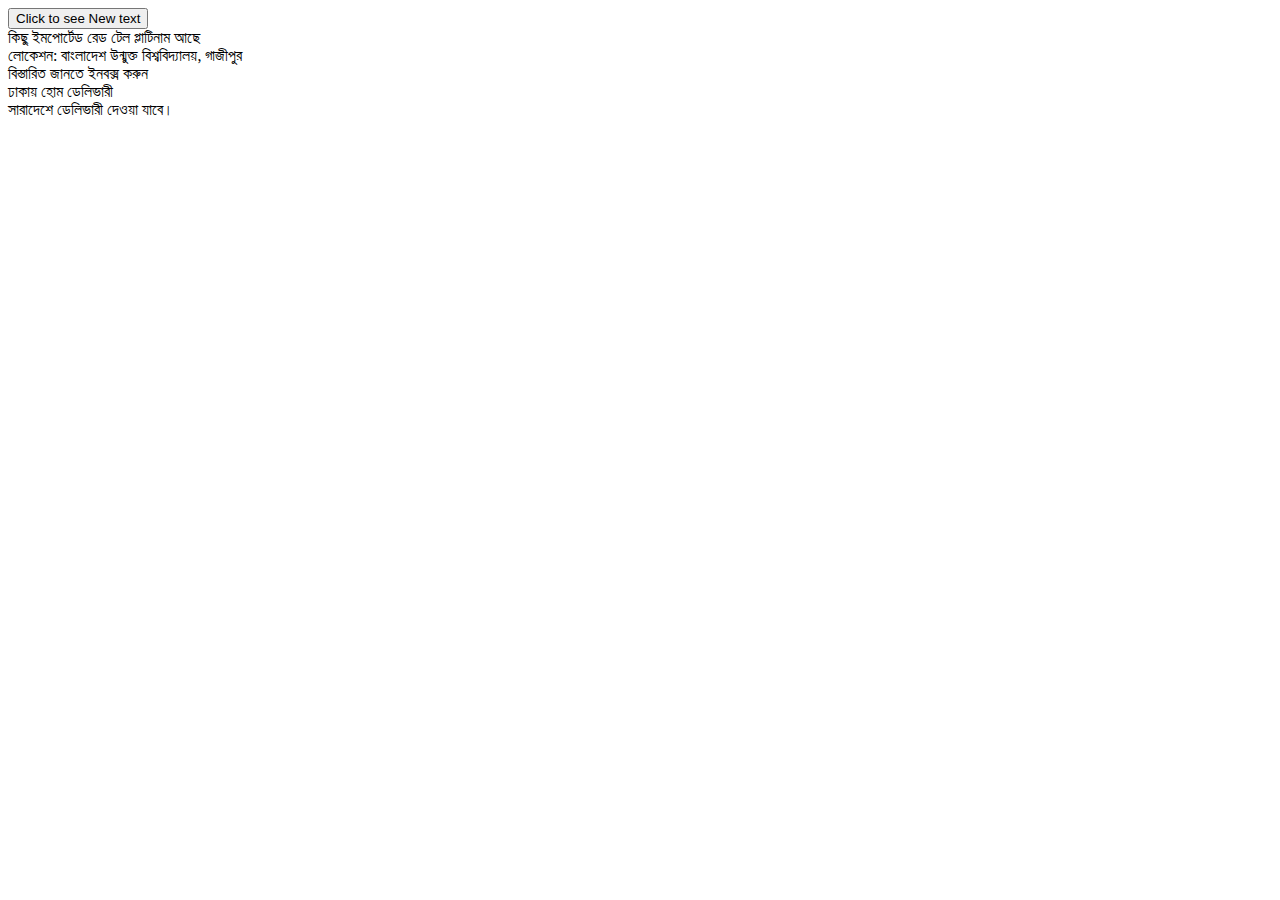
==== commit cc10e665: "Add files via upload" ====
--- a/index.html
+++ b/index.html
@@ -1,579 +1,61 @@
-<!DOCTYPE html>
-<html  >
-<head>
-  <!-- Site made with Mobirise Website Builder v4.12.3, https://mobirise.com -->
-  <meta charset="UTF-8">
-  <meta http-equiv="X-UA-Compatible" content="IE=edge">
-  <meta name="generator" content="Mobirise v4.12.3, mobirise.com">
-  <meta name="viewport" content="width=device-width, initial-scale=1, minimum-scale=1">
-  <link rel="shortcut icon" href="assets/images/logo-96x54.png" type="image/x-icon">
-  <meta name="description" content="">
-  
-  
-  <title>Home</title>
-  <link rel="stylesheet" href="assets/web/assets/mobirise-icons-bold/mobirise-icons-bold.css">
-  <link rel="stylesheet" href="assets/web/assets/mobirise-icons/mobirise-icons.css">
-  <link rel="stylesheet" href="assets/bootstrap/css/bootstrap.min.css">
-  <link rel="stylesheet" href="assets/bootstrap/css/bootstrap-grid.min.css">
-  <link rel="stylesheet" href="assets/bootstrap/css/bootstrap-reboot.min.css">
-  <link rel="stylesheet" href="assets/tether/tether.min.css">
-  <link rel="stylesheet" href="assets/animatecss/animate.min.css">
-  <link rel="stylesheet" href="assets/dropdown/css/style.css">
-  <link rel="stylesheet" href="assets/socicon/css/styles.css">
-  <link rel="stylesheet" href="assets/theme/css/style.css">
-  <link rel="preload" as="style" href="assets/mobirise/css/mbr-additional.css"><link rel="stylesheet" href="assets/mobirise/css/mbr-additional.css" type="text/css">
-  
-  
-  
-</head>
-<body>
-  <section class="menu cid-s0xU4gNoWO" once="menu" id="menu1-5">
-
-    
-
-    <nav class="navbar navbar-expand beta-menu navbar-dropdown align-items-center navbar-fixed-top navbar-toggleable-sm">
-        <button class="navbar-toggler navbar-toggler-right" type="button" data-toggle="collapse" data-target="#navbarSupportedContent" aria-controls="navbarSupportedContent" aria-expanded="false" aria-label="Toggle navigation">
-            <div class="hamburger">
-                <span></span>
-                <span></span>
-                <span></span>
-                <span></span>
-            </div>
-        </button>
-        <div class="menu-logo">
-            <div class="navbar-brand">
-                <span class="navbar-logo">
-                    
-                         <a href="index.html#slider1-1"><img src="assets/images/logo-96x54.png" alt="Mobirise" title="" style="height: 3.8rem;"></a>
-                    
-                </span>
-                <span class="navbar-caption-wrap"><a class="navbar-caption text-white display-4" href="index.html#slider1-1">
-                        UNIT-ADD</a></span>
-            </div>
-        </div>
-        <div class="collapse navbar-collapse" id="navbarSupportedContent">
-            <ul class="navbar-nav nav-dropdown nav-right" data-app-modern-menu="true"><li class="nav-item">
-                    <a class="nav-link link text-white display-4" href="index.html#slider1-1">
-                        <span class="mbri-home mbr-iconfont mbr-iconfont-btn"></span>
-                        Home</a>
-                </li><li class="nav-item"><a class="nav-link link text-white display-4" href="index.html#services1-8"><span class="mbri-features mbr-iconfont mbr-iconfont-btn"></span>
-                        
-                        Services
-                    </a></li><li class="nav-item"><a class="nav-link link text-white display-4" href="index.html#step2-a"><span class="mbri-touch mbr-iconfont mbr-iconfont-btn"></span>
-                        
-                        How it Works</a></li><li class="nav-item">
-                    <a class="nav-link link text-white display-4" href="index.html#info4-f"><span class="mbri-magic-stick mbr-iconfont mbr-iconfont-btn"></span>
-                        
-                        About Us
-                    </a>
-                </li><li class="nav-item"><a class="nav-link link text-white display-4" href="index.html#contacts3-b"><span class="mbrib-chat mbr-iconfont mbr-iconfont-btn"></span>
-                        
-                        Contact Us</a></li></ul>
-            
-        </div>
-    </nav>
-</section>
-
-<section class="engine"><a href="https://mobirise.info/b">create a website</a></section><section class="carousel slide cid-s0xPMrFLfF" data-interval="false" id="slider1-1">
-
-    
-
-    <div class="full-screen"><div class="mbr-slider slide carousel" data-keyboard="false" data-ride="carousel" data-interval="3000" data-pause="true"><ol class="carousel-indicators"><li data-app-prevent-settings="" data-target="#slider1-1" class=" active" data-slide-to="0"></li><li data-app-prevent-settings="" data-target="#slider1-1" data-slide-to="1"></li></ol><div class="carousel-inner" role="listbox"><div class="carousel-item slider-fullscreen-image active" data-bg-video-slide="false" style="background-image: url(assets/images/background1.jpg);"><div class="container container-slide"><div class="image_wrapper"><div class="mbr-overlay" style="opacity: 0.7; background-color: rgb(35, 35, 35);"></div><img src="assets/images/background1.jpg" alt="" title=""><div class="carousel-caption justify-content-center"><div class="col-10 align-center"><h2 class="mbr-fonts-style display-1">UNIT-ADD Data Solutions</h2><p class="lead mbr-text mbr-fonts-style display-5">Committed To Make Data Into Powerful Insight</p></div></div></div></div></div><div class="carousel-item slider-fullscreen-image" data-bg-video-slide="false" style="background-image: url(assets/images/background2.jpg);"><div class="container container-slide"><div class="image_wrapper"><div class="mbr-overlay" style="background-color: rgb(70, 80, 82);"></div><img src="assets/images/background2.jpg" alt="" title=""><div class="carousel-caption justify-content-center"><div class="col-10 align-center"><h2 class="mbr-fonts-style display-1">UNIT-ADD Data Solutions</h2><p class="lead mbr-text mbr-fonts-style display-5">Offer Quality Data Management Services</p></div></div></div></div></div></div><a data-app-prevent-settings="" class="carousel-control carousel-control-prev" role="button" data-slide="prev" href="#slider1-1"><span aria-hidden="true" class="mbri-left mbr-iconfont"></span><span class="sr-only">Previous</span></a><a data-app-prevent-settings="" class="carousel-control carousel-control-next" role="button" data-slide="next" href="#slider1-1"><span aria-hidden="true" class="mbri-right mbr-iconfont"></span><span class="sr-only">Next</span></a></div></div>
-
-</section>
-
-<section class="services1 cid-s0xVxUY36r" id="services1-8">
-    <!---->
-    
-    <!---->
-    <!--Overlay-->
-    
-    <!--Container-->
-    <div class="container">
-        <div class="row justify-content-center">
-            <!--Titles-->
-            <div class="title pb-5 col-12">
-                <h2 class="align-left pb-3 mbr-fonts-style display-2">
-                    Our Services</h2>
-                
-            </div>
-            <!--Card-1-->
-            <div class="card col-12 col-md-6 p-3 col-lg-4">
-                <div class="card-wrapper">
-                    <div class="card-img">
-                        <a href="page1.html"><img src="assets/images/unit-add-data-solution-696x522.jpg" alt="Data Outsourcing UNIT-ADD " title="Data Outsourcing UNIT-ADD "></a>
-                    </div>
-                    <div class="card-box">
-                        <h4 class="card-title mbr-fonts-style display-5">Data Outsourcing <br>Solutions</h4>
-                        <p class="mbr-text mbr-fonts-style display-7">
-                            Unit-Add turns data into information and information into insight. We provide best data solutions through skilled personnel and efficient process to help overcoming challenges, reduce errors, free up internal staff, and focus on what you do best! 
-                        </p>
-                        <!--Btn-->
-                        <div class="mbr-section-btn align-center"><a href="page1.html#content4-v" class="btn btn-warning-outline display-4">Learn More</a></div>
-                    </div>
-                </div>
-            </div>
-            <!--Card-2-->
-            <div class="card col-12 col-md-6 p-3 col-lg-4">
-                <div class="card-wrapper">
-                    <div class="card-img">
-                        <a href="page1.html"><img src="assets/images/back-office-unit-add-696x522.jpg" alt="Back Office Support Services" title="Back Office Support Services | UNIT ADD"></a>
-                    </div>
-                    <div class="card-box">
-                        <h4 class="card-title mbr-fonts-style display-5">Back Office<br>Support Services</h4>
-                        <p class="mbr-text mbr-fonts-style display-7">
-                            Unit-Add provides all sorts of back office support services through expert team to speed up overall organization performance. We implement strict quality control measures to generate high-quality output.<br><br> 
-                        </p>
-                        <!--Btn-->
-                        <div class="mbr-section-btn align-center"><a href="page1.html#content4-w" class="btn btn-warning-outline display-4">
-                                Learn More</a></div>
-                    </div>
-                </div>
-            </div>
-            <!--Card-3-->
-            <div class="card col-12 col-md-6 p-3 col-lg-4 last-child">
-                <div class="card-wrapper">
-                    <div class="card-img">
-                        <a href="page1.html"><img src="assets/images/property-management-unit-add-696x522.jpg" alt="Property Management | Unit ADD" title="Property Management | Unit ADD"></a>
-                    </div>
-                    <div class="card-box">
-                        <h4 class="card-title mbr-fonts-style display-5">Property Management Services</h4>
-                        <p class="mbr-text mbr-fonts-style display-7">
-                            Unit-Add provides special services to real estate professionals across United States. Our property management services help realtors to speed up overall official process while they can more focus on field tasks.<br><br> 
-                        </p>
-                        <!--Btn-->
-                        <div class="mbr-section-btn align-center"><a href="page1.html#content4-x" class="btn btn-warning-outline display-4">
-                                Learn More</a></div>
-                    </div>
-                </div>
-            </div>
-            <!--Card-4-->
-            
-        </div>
-    </div>
-</section>
-
-<section class="step2 cid-s0xVF5CVqH" id="step2-a">
-
-    
-
-    
-    
-    <div class="container">
-        <h2 class="mbr-section-title pb-3 mbr-fonts-style align-center display-2">
-            Steps
-        </h2>
-        <h3 class="mbr-section-subtitle pb-5 mbr-fonts-style align-center display-5">
-            This is how we work</h3>
-        <div class="step-container row justify-content-center">
-            <div class="card col-12 col-md-4 separline">
-                <div class="step-element">
-                    <div class="step-wrapper pb-3">
-                        <h3 class="step d-flex align-items-center justify-content-center m-auto">
-                            1
-                        </h3>
-                    </div>          
-                    <div class="step-text-content align-center">
-                        <h4 class="mbr-step-title pb-3 mbr-fonts-style display-5">Specification
-                        </h4>
-                        <p class="mbr-step-text mbr-fonts-style display-7">
-                            Unit-Add will start initially by understanding of your needs, specifications, the scope of work and any additional requirements. This is usually done through a video conference or phone call.</p>
-                    </div>
-                </div>
-            </div>
-
-            <div class="card col-12 separline col-md-4">
-                <div class="step-element">
-                    <div class="step-wrapper pb-3">
-                        <h3 class="step d-flex align-items-center justify-content-center m-auto">
-                            2
-                        </h3>
-                    </div>          
-                    <div class="step-text-content align-center">
-                        <h4 class="mbr-step-title pb-3 mbr-fonts-style display-5">Project Planning</h4>
-                        <p class="mbr-step-text mbr-fonts-style display-7">
-                            Unit-Add will understand the details of your current process to be able to layout the proposed workflow. This is usually done through a video conference and screen share.</p>
-                    </div>
-                </div>
-            </div>
-
-            <div class="card col-md-4 col-12 separline last-child">
-                <div class="step-element">
-                    <div class="step-wrapper pb-3">
-                        <h3 class="step d-flex align-items-center justify-content-center m-auto">
-                            3
-                        </h3>
-                    </div>          
-                    <div class="step-text-content align-center">
-                        <h4 class="mbr-step-title pb-3 mbr-fonts-style display-5">Deployment
-                        </h4>
-                        <p class="mbr-step-text mbr-fonts-style display-7">
-                            Based on what is learned during Project Planning and previous related experience, Unit-Add will implement the process. The process will be deployed in detail by working directly with you to ensure all of your needs are fulfilled. </p>
-                    </div>
-                </div>
-            </div>
-
-            
-            
-            
-            
-            
-            
-            
-            
-            
-            
-            
-        </div>
-    </div>
-</section>
-
-<section class="clients cid-s0xVU7XbBK" data-interval="false" id="clients-d">
-      
-
-    
-        <div class="container mb-5">
-            <div class="media-container-row">
-                <div class="col-12 align-center">
-                    <h2 class="mbr-section-title pb-3 mbr-fonts-style display-2">
-                        Our Clients
-                    </h2>
-                    
-                </div>
-            </div>
-        </div>
-
-    <div class="container">
-        <div class="carousel slide" role="listbox" data-pause="true" data-keyboard="false" data-ride="carousel" data-interval="5000">
-            <div class="carousel-inner" data-visible="5">
-                
-                
-                
-                
-                
-            <div class="carousel-item ">
-                    <div class="media-container-row">
-                        <div class="col-md-12">
-                            <div class="wrap-img ">
-                                <img src="assets/images/1-120x100.png" class="img-responsive clients-img" alt="" title="">
-                            </div>
-                        </div>
-                    </div>
-                </div><div class="carousel-item ">
-                    <div class="media-container-row">
-                        <div class="col-md-12">
-                            <div class="wrap-img ">
-                                <img src="assets/images/2-1-120x100.png" class="img-responsive clients-img" alt="" title="">
-                            </div>
-                        </div>
-                    </div>
-                </div><div class="carousel-item ">
-                    <div class="media-container-row">
-                        <div class="col-md-12">
-                            <div class="wrap-img ">
-                                <img src="assets/images/3-120x100.png" class="img-responsive clients-img" alt="" title="">
-                            </div>
-                        </div>
-                    </div>
-                </div><div class="carousel-item ">
-                    <div class="media-container-row">
-                        <div class="col-md-12">
-                            <div class="wrap-img ">
-                                <img src="assets/images/4-120x100.png" class="img-responsive clients-img" alt="" title="">
-                            </div>
-                        </div>
-                    </div>
-                </div><div class="carousel-item ">
-                    <div class="media-container-row">
-                        <div class="col-md-12">
-                            <div class="wrap-img ">
-                                <img src="assets/images/5-120x100.png" class="img-responsive clients-img" alt="" title="">
-                            </div>
-                        </div>
-                    </div>
-                </div></div>
-            <div class="carousel-controls">
-                <a data-app-prevent-settings="" class="carousel-control carousel-control-prev" role="button" data-slide="prev">
-                    <span aria-hidden="true" class="mbri-left mbr-iconfont"></span>
-                    <span class="sr-only">Previous</span>
-                </a>
-                <a data-app-prevent-settings="" class="carousel-control carousel-control-next" role="button" data-slide="next">
-                    <span aria-hidden="true" class="mbri-right mbr-iconfont"></span>
-                    <span class="sr-only">Next</span>
-                </a>
-            </div>
-        </div>
-    </div>
-</section>
-
-<section class="mbr-section info4 cid-s0yh8B3CSL" id="info4-f">
-
-    
-
-    
-    <div class="container">
-        <div class="justify-content-center row">
-            <div class="media-container-column title col-12 col-md-10">
-                <h2 class="align-right mbr-bold mbr-white pb-3 mbr-fonts-style display-2">
-                    About</h2>
-                <h3 class="mbr-section-subtitle align-right mbr-light mbr-white pb-3 mbr-fonts-style display-5">
-                    We buy you free time and hastle free life.</h3>
-                <p class="mbr-text align-right mbr-white mbr-fonts-style display-7">
-                    Unit-Add is a data entry company offers quality data management services, data conversion services, outsource data management, data conversion services, data processing, and other essential back-office services. Like most organizations, you depend on receiving timely and accurate information. You also know that data collection from documents, digital images, or the Internet can be a real hassle. It is time-consuming and robs you of valuable resources better utilized in your core business. Unit-Add can help you get the information you need while keeping your employees focused on more pressing tasks. Unit-Add is a data entry company offers quality data management services, data conversion services, outsource data management, data conversion services, data processing, and other essential back-office services.
-                </p>
-                
-            </div>
-        </div>
-    </div>
-</section>
-
-<section class="testimonials1 cid-s0xVQZQn4X" id="testimonials1-c">
-
-    
-
-    
-    <div class="container">
-        <div class="media-container-row">
-            <div class="title col-12 align-center">
-                <h2 class="pb-3 mbr-fonts-style display-2">
-                    Our Team</h2>
-                <h3 class="mbr-section-subtitle mbr-light pb-3 mbr-fonts-style display-5">
-                    Unit Add Team Members</h3>
-            </div>
-        </div>
-    </div>
-
-    <div class="container pt-3 mt-2">
-        <div class="media-container-row">
-            <div class="mbr-testimonial p-3 align-center col-12 col-md-6">
-                <div class="panel-item p-3">
-                    <div class="card-block">
-                        <div class="testimonial-photo">
-                            <img src="assets/images/face1-240x228.jpg" alt="" title="">
-                        </div>
-                        <p class="mbr-text mbr-fonts-style display-7">
-                           Lorem ipsum dolor sit amet, consectetur adipisicing elit. Excepturi, aspernatur, voluptatibus, atque, tempore molestiae.
-                        </p>
-                    </div>
-                    <div class="card-footer">
-                        <div class="mbr-author-name mbr-bold mbr-fonts-style display-7">
-                             John Smith
-                        </div>
-                        <small class="mbr-author-desc mbr-italic mbr-light mbr-fonts-style display-7">
-                               Developer
-                        </small>
-                    </div>
-                </div>
-            </div>
-
-            <div class="mbr-testimonial p-3 align-center col-12 col-md-6">
-                <div class="panel-item p-3">
-                    <div class="card-block">
-                        <div class="testimonial-photo">
-                            <img src="assets/images/face2-240x228.jpg" alt="" title="">
-                        </div>
-                        <p class="mbr-text mbr-fonts-style display-7">
-                           Lorem ipsum dolor sit amet, consectetur adipisicing elit. Excepturi, aspernatur, voluptatibus, atque, tempore molestiae.
-                        </p>
-                    </div>
-                    <div class="card-footer">
-                        <div class="mbr-author-name mbr-bold mbr-fonts-style display-7">
-                             John Smith
-                        </div>
-                        <small class="mbr-author-desc mbr-italic mbr-light mbr-fonts-style display-7">
-                               Developer
-                        </small>
-                    </div>
-                </div>
-            </div>
-
-            
-
-            
-
-            
-
-            
-        </div>
-    </div>   
-</section>
-
-<section class="mbr-section contacts2 cid-s0P4zpsdkU" id="contacts2-y">
-    <!---->
-    
-    <!---->
-    <!--Overlay-->
-    
-    <!--Container-->
-    <div class="container">
-        <div class="row">
-            <!--Titles-->
-            <div class="title col-12">
-                <h2 class="align-left mbr-fonts-style display-1">
-                    Our Contacts
-                </h2>
-                
-            </div>
-            <div class="col-12">
-                <div class="row justify-content-center">
-                    <div class="col-12 col-md-4">
-                        <div class="b b-adress">
-                            <h5 class="align-left mbr-fonts-style m-0 display-5">
-                                Address:
-                            </h5>
-                            <p class="mbr-text align-left mbr-fonts-style display-7">
-                                204 N Oak St, Normal, IL, 61761
-                            </p>
-                        </div>
-                    </div>
-                    <div class="col-12 col-md-4">
-                        <div class="b b-phone">
-                            <h5 class="align-left mbr-fonts-style m-0 display-5">
-                                Phone:
-                            </h5>
-                            <p class="mbr-text align-left mbr-fonts-style display-7">
-                                +1 307 392 4884
-                            </p>
-                        </div>
-                    </div>
-                    <div class="col-12 col-md-4">
-                        <div class="b b-mail">
-                            <h5 class="align-left mbr-fonts-style m-0 display-5">
-                                E-mail:
-                            </h5>
-                            <p class="mbr-text align-left mbr-fonts-style display-7">
-                                unit.add90@gmail.com
-                            </p>
-                        </div>
-                    </div>
-                </div>
-            </div>
-        </div>
-    </div>
-</section>
-
-<section class="mbr-section form4 cid-s0ykgu5CQQ" id="form4-g">
-
-    
-
-    
-    <div class="container">
-        <div class="row">
-            <div class="col-md-6">
-                <div class="google-map"><iframe frameborder="0" style="border:0" src="https://www.google.com/maps/embed/v1/place?key=AIzaSyAEIpgj38KyLFELm2bK9Y7krBkz1K-cMq8&amp;q=place_id:ChIJc3ar6gFxC4gRMEZZgkBwRD8" allowfullscreen=""></iframe></div>
-            </div>
-            <div class="col-md-6">
-                
-                <div>
-                    <div class="icon-block pb-3 align-left">
-                        <span class="icon-block__icon">
-                            <span class="mbri-letter mbr-iconfont"></span>
-                        </span>
-                        <h4 class="icon-block__title align-left mbr-fonts-style display-5">
-                            Don't hesitate to contact us
-                        </h4>
-                    </div>
-                    
-                </div>
-                <div data-form-type="formoid">
-                    <!---Formbuilder Form--->
-                    <form action="https://mobirise.com/" method="POST" class="mbr-form form-with-styler" data-form-title="Mobirise Form"><input type="hidden" name="email" data-form-email="true" value="FvuL60JIGSgFqy5k7iJ7Yevpkb6PbA1Hig9cPlTjgqrAD4u42VP7806BHt9rTID6bC6f0awknhg0guuJme9sH+DA34HdaBayJUrATPQc4eCGaOqbfrC1CPZgjNAXHtyx">
-                        <div class="row">
-                            <div hidden="hidden" data-form-alert="" class="alert alert-success col-12">Thanks for filling out the form!</div>
-                            <div hidden="hidden" data-form-alert-danger="" class="alert alert-danger col-12">
-                            </div>
-                        </div>
-                        <div class="dragArea row">
-                            <div class="col-md-6  form-group" data-for="name">
-                                <input type="text" name="name" placeholder="Your Name" data-form-field="Name" required="required" class="form-control input display-7" id="name-form4-g">
-                            </div>
-                            <div class="col-md-6  form-group" data-for="phone">
-                                <input type="text" name="phone" placeholder="Phone" data-form-field="Phone" required="required" class="form-control input display-7" id="phone-form4-g">
-                            </div>
-                            <div data-for="email" class="col-md-12  form-group">
-                                <input type="text" name="email" placeholder="Email" data-form-field="Email" class="form-control input display-7" required="required" id="email-form4-g">
-                            </div>
-                            <div data-for="message" class="col-md-12  form-group">
-                                <textarea name="message" placeholder="Message" data-form-field="Message" class="form-control input display-7" id="message-form4-g"></textarea>
-                            </div>
-                            <div class="col-md-12 input-group-btn  mt-2 align-center">
-                                <button type="submit" class="btn btn-primary btn-form display-4">SEND MESSAGE</button>
-                            </div>
-                        </div>
-                    </form><!---Formbuilder Form--->
-                </div>
-            </div>
-        </div>
-    </div>
-</section>
-
-<section once="footers" class="cid-s0xVWy1SVt" id="footer7-e">
-
-    
-
-    
-
-    <div class="container">
-        <div class="media-container-row align-center mbr-white">
-            
-            <div class="row social-row">
-                <div class="social-list align-right pb-2">
-                    
-                    
-                    
-                    
-                    
-                    
-                <div class="soc-item">
-                        <a href="https://twitter.com/mobirise" target="_blank">
-                            <span class="socicon-twitter socicon mbr-iconfont mbr-iconfont-social"></span>
-                        </a>
-                    </div><div class="soc-item">
-                        <a href="https://www.facebook.com/pages/Mobirise/1616226671953247" target="_blank">
-                            <span class="socicon-facebook socicon mbr-iconfont mbr-iconfont-social"></span>
-                        </a>
-                    </div><div class="soc-item">
-                        <a href="https://www.youtube.com/c/mobirise" target="_blank">
-                            <span class="socicon-youtube socicon mbr-iconfont mbr-iconfont-social"></span>
-                        </a>
-                    </div><div class="soc-item">
-                        <a href="https://instagram.com/mobirise" target="_blank">
-                            <span class="socicon-instagram socicon mbr-iconfont mbr-iconfont-social"></span>
-                        </a>
-                    </div><div class="soc-item">
-                        <a href="https://plus.google.com/u/0/+Mobirise" target="_blank">
-                            <span class="socicon-googleplus socicon mbr-iconfont mbr-iconfont-social"></span>
-                        </a>
-                    </div></div>
-            </div>
-            <div class="row row-copirayt">
-                <p class="mbr-text mb-0 mbr-fonts-style mbr-white align-center display-7">
-                    © Copyright 2018 Unit-Add Data Solutions</p>
-            </div>
-        </div>
-    </div>
-</section>
-
-
-  <script src="assets/web/assets/jquery/jquery.min.js"></script>
-  <script src="assets/popper/popper.min.js"></script>
-  <script src="assets/bootstrap/js/bootstrap.min.js"></script>
-  <script src="assets/smoothscroll/smooth-scroll.js"></script>
-  <script src="assets/ytplayer/jquery.mb.ytplayer.min.js"></script>
-  <script src="assets/vimeoplayer/jquery.mb.vimeo_player.js"></script>
-  <script src="assets/bootstrapcarouselswipe/bootstrap-carousel-swipe.js"></script>
-  <script src="assets/tether/tether.min.js"></script>
-  <script src="assets/viewportchecker/jquery.viewportchecker.js"></script>
-  <script src="assets/dropdown/js/nav-dropdown.js"></script>
-  <script src="assets/dropdown/js/navbar-dropdown.js"></script>
-  <script src="assets/touchswipe/jquery.touch-swipe.min.js"></script>
-  <script src="assets/mbr-clients-slider/mbr-clients-slider.js"></script>
-  <script src="assets/theme/js/script.js"></script>
-  <script src="assets/slidervideo/script.js"></script>
-  <script src="assets/formoid/formoid.min.js"></script>
-  
-  
- <div id="scrollToTop" class="scrollToTop mbr-arrow-up"><a style="text-align: center;"><i class="mbr-arrow-up-icon mbr-arrow-up-icon-cm cm-icon cm-icon-smallarrow-up"></i></a></div>
-    <input name="animation" type="hidden">
-  </body>
+<!DOCTYPE html>
+<html lang="en">
+<head>
+	<meta charset="UTF-8">
+	<meta name="viewport" content="width=device-width, initial-scale=1.0">
+	<title>Document</title>
+</head>
+<body>
+<input type="button" value="Click to see New text" onclick="location.reload()">
+	<div id="output">
+		
+	</div>
+
+</body>
+<script>
+	var lan = Math.floor(Math.random() * 2);
+	
+	var A0="আসসালামুআলাইকুম";
+	var bs = Math.floor(Math.random() * 3) ;
+	var cs = Math.floor(Math.random() * 3) ;
+	var ds = Math.floor(Math.random() * 6) ;
+	var es = Math.floor(Math.random() * 3) ;
+	var fs = Math.floor(Math.random() * 4) ;
+
+	var B0=["রেড টেল প্লাটিনাম","কিছু ইমপোর্টেড রেড টেল প্লাটিনাম আছে","থাইলেন্ড থেকে ইমপোর্টেড কিছু রেড টেল প্লাটিনাম আছে"];
+	var C0=["লোকেশন: গাজীপুর","লোকেশন: বোর্ড বাজার, গাজীপুর","লোকেশন: বাংলাদেশ উন্মুক্ত বিশ্ববিদ্যালয়, গাজীপুর"];
+	var D0=["বিস্তারিত জানতে ইনবক্স করুন","ইনবক্সে নক করুন ","মেসেন্জারে নক দিতে পারেন","আগ্রহী হলে ইনবক্স করুন","যারা নিবেন তারা যোগাযোগ করতে পারেন ","আসেন বিস্তারিত আলাপ মেসেন্জারে করি"];
+	var E0=["ঢাকায় হোম ডেলিভারী","হোম ডেলিভারী","ডেলিভারী সম্ভব (শর্তস্বাপেক্ষে)"];
+	var F0=["সারাদেশে ডেলিভারী দেওয়া যাবে।","ঢাকার বাহিরে পাঠানো যাবে","সারাদেশে ডেলিভারি সম্ভব","ঢাকার বাইরে কুরিয়ার করা হয়।"];
+
+	var B1=["Red Tail Platinum","Red Tail Platinum Imported ","Red Tail Platinum (Imported from Thailand)"];
+	var C1=["Location: Gazipur ","Location: Board Bazar, Gazipur","Location: Bangladesh Open University, Gazipur"];
+	var D1=["Inbox for details ","Inbox for Details","You can knock on Messenger","If you are interested, please inbox. ","Contact Me over Messenger Please"];
+	var E1=["Home delivery in Dhaka ","Home delivery","Delivery possible (Condition Applies)"];
+	var F1=["Delivery can be made all over the country. ","Can be sent out of Dhaka","Delivery is possible across the country ","Courier possible in Whole Bangladesh"];
+
+
+
+
+
+
+
+
+
+
+
+
+	var A1="Assalamualaikum";
+
+
+	//document.getElementById("output").innerHTML = window["A" + lan] + "<br>" + window["B" + lan + "[" + 0 + "]"];
+	document.getElementById("output").innerHTML = 
+	//eval("A" + lan) + "<br>" +
+	  eval("B" + lan + "[" + bs + "]") + "<br>"
+	+  eval("C" + lan + "[" + cs + "]") + "<br>"
+	+  eval("D" + lan + "[" + ds + "]") + "<br>"
+	+  eval("E" + lan + "[" + es + "]") + "<br>"
+	+  eval("F" + lan + "[" + fs + "]") + "<br>" ;
+
+</script>
 </html>